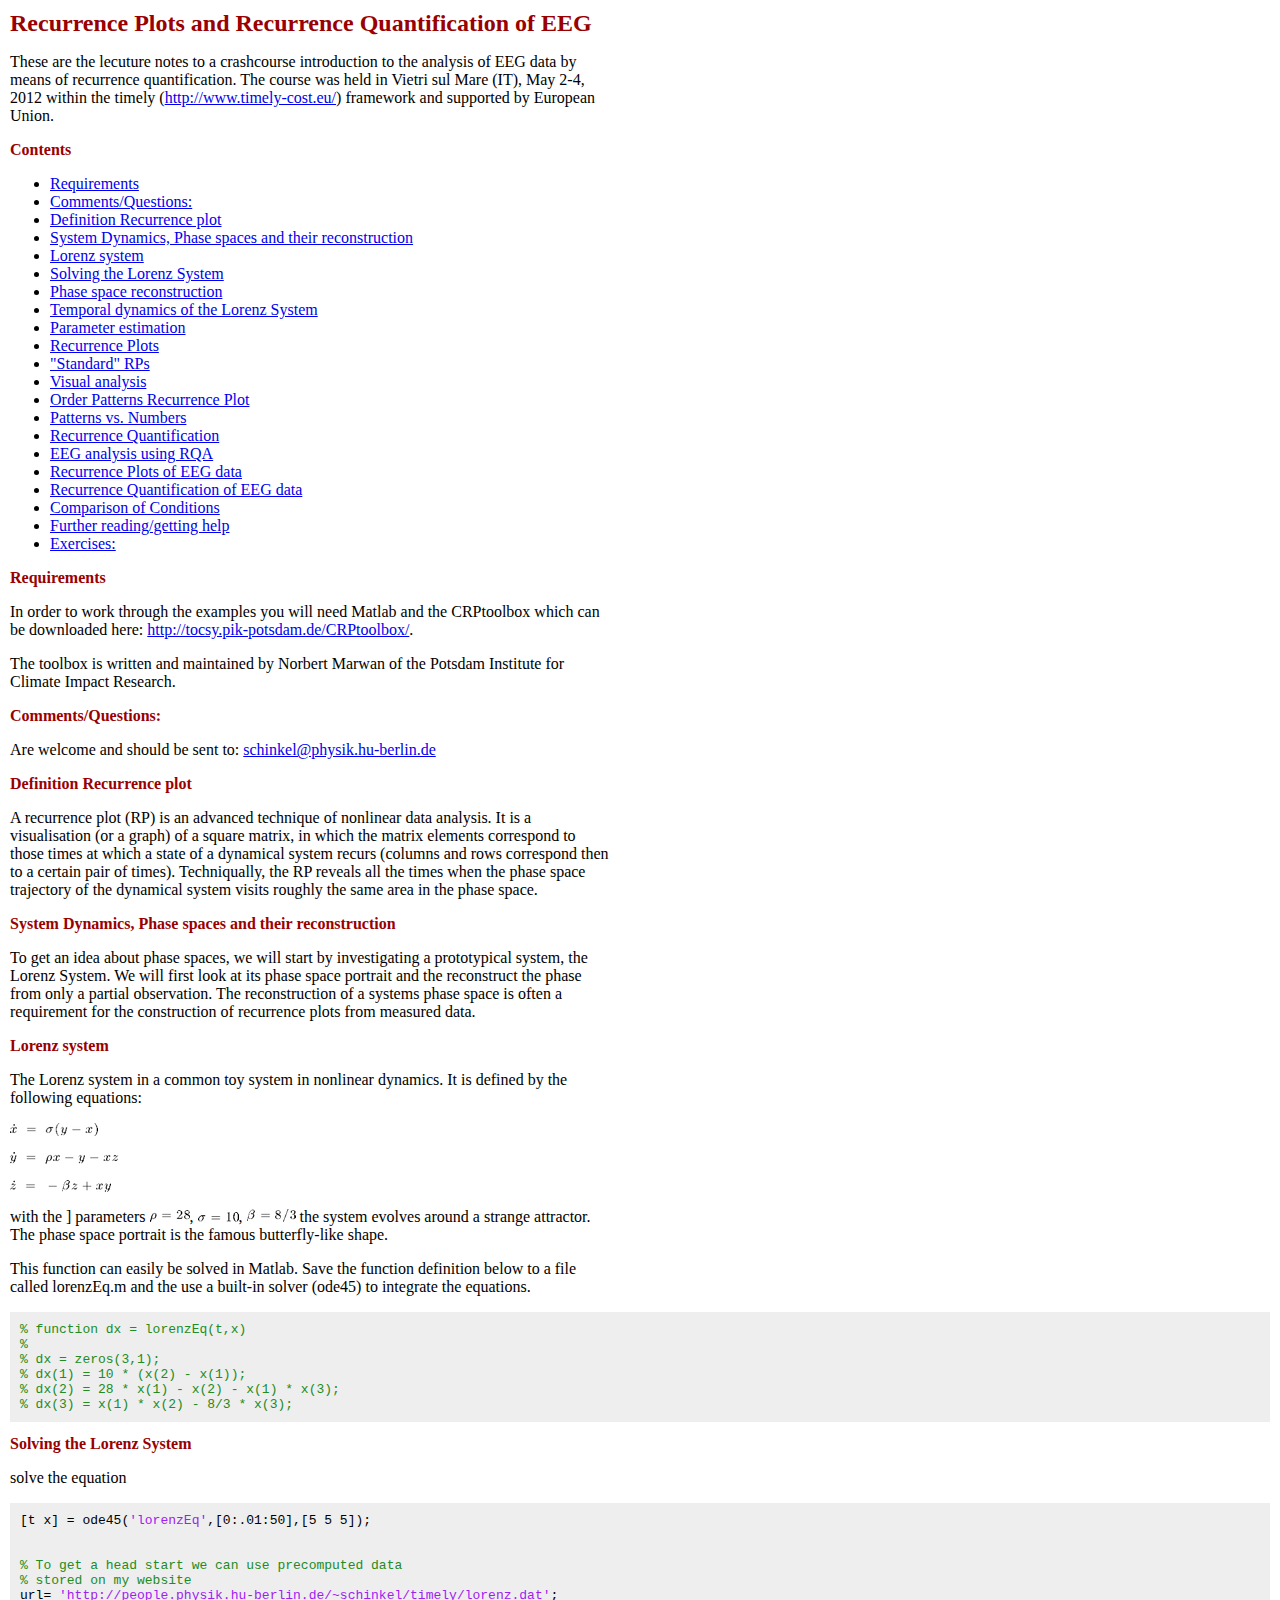
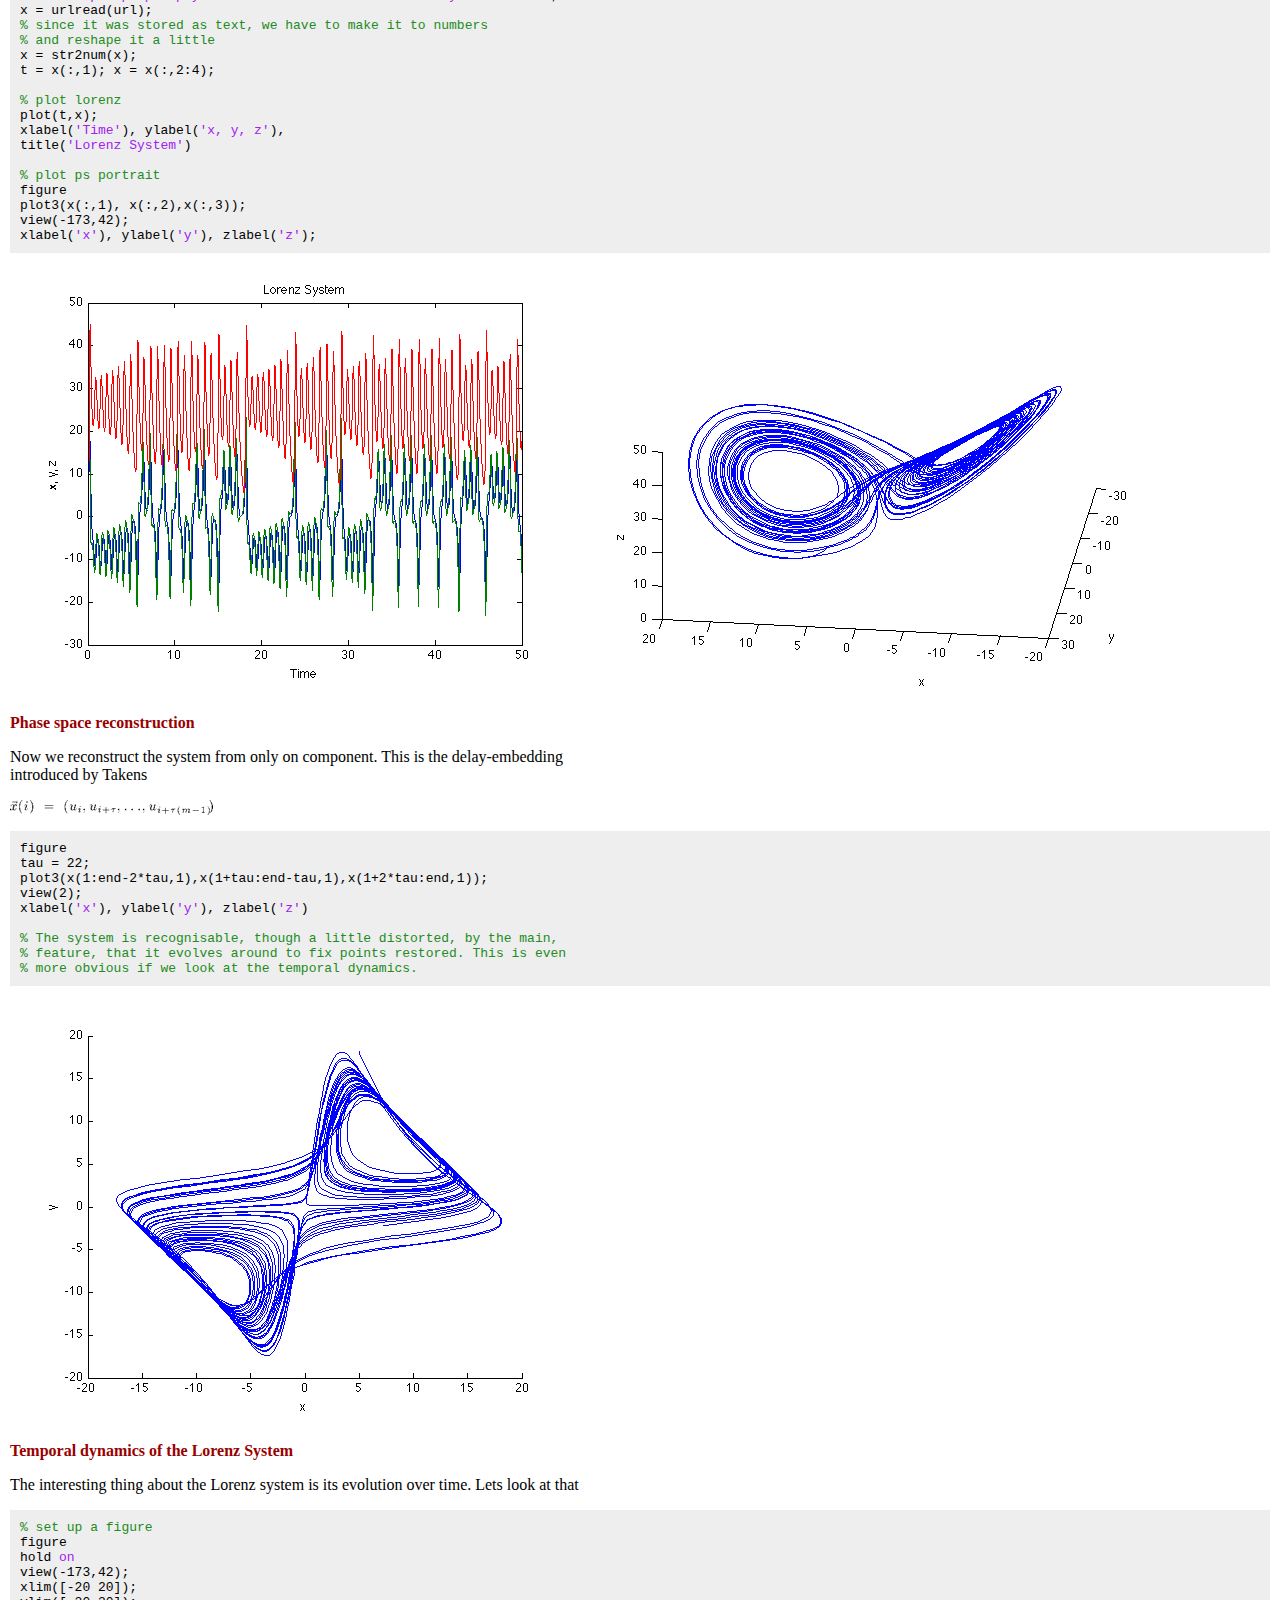
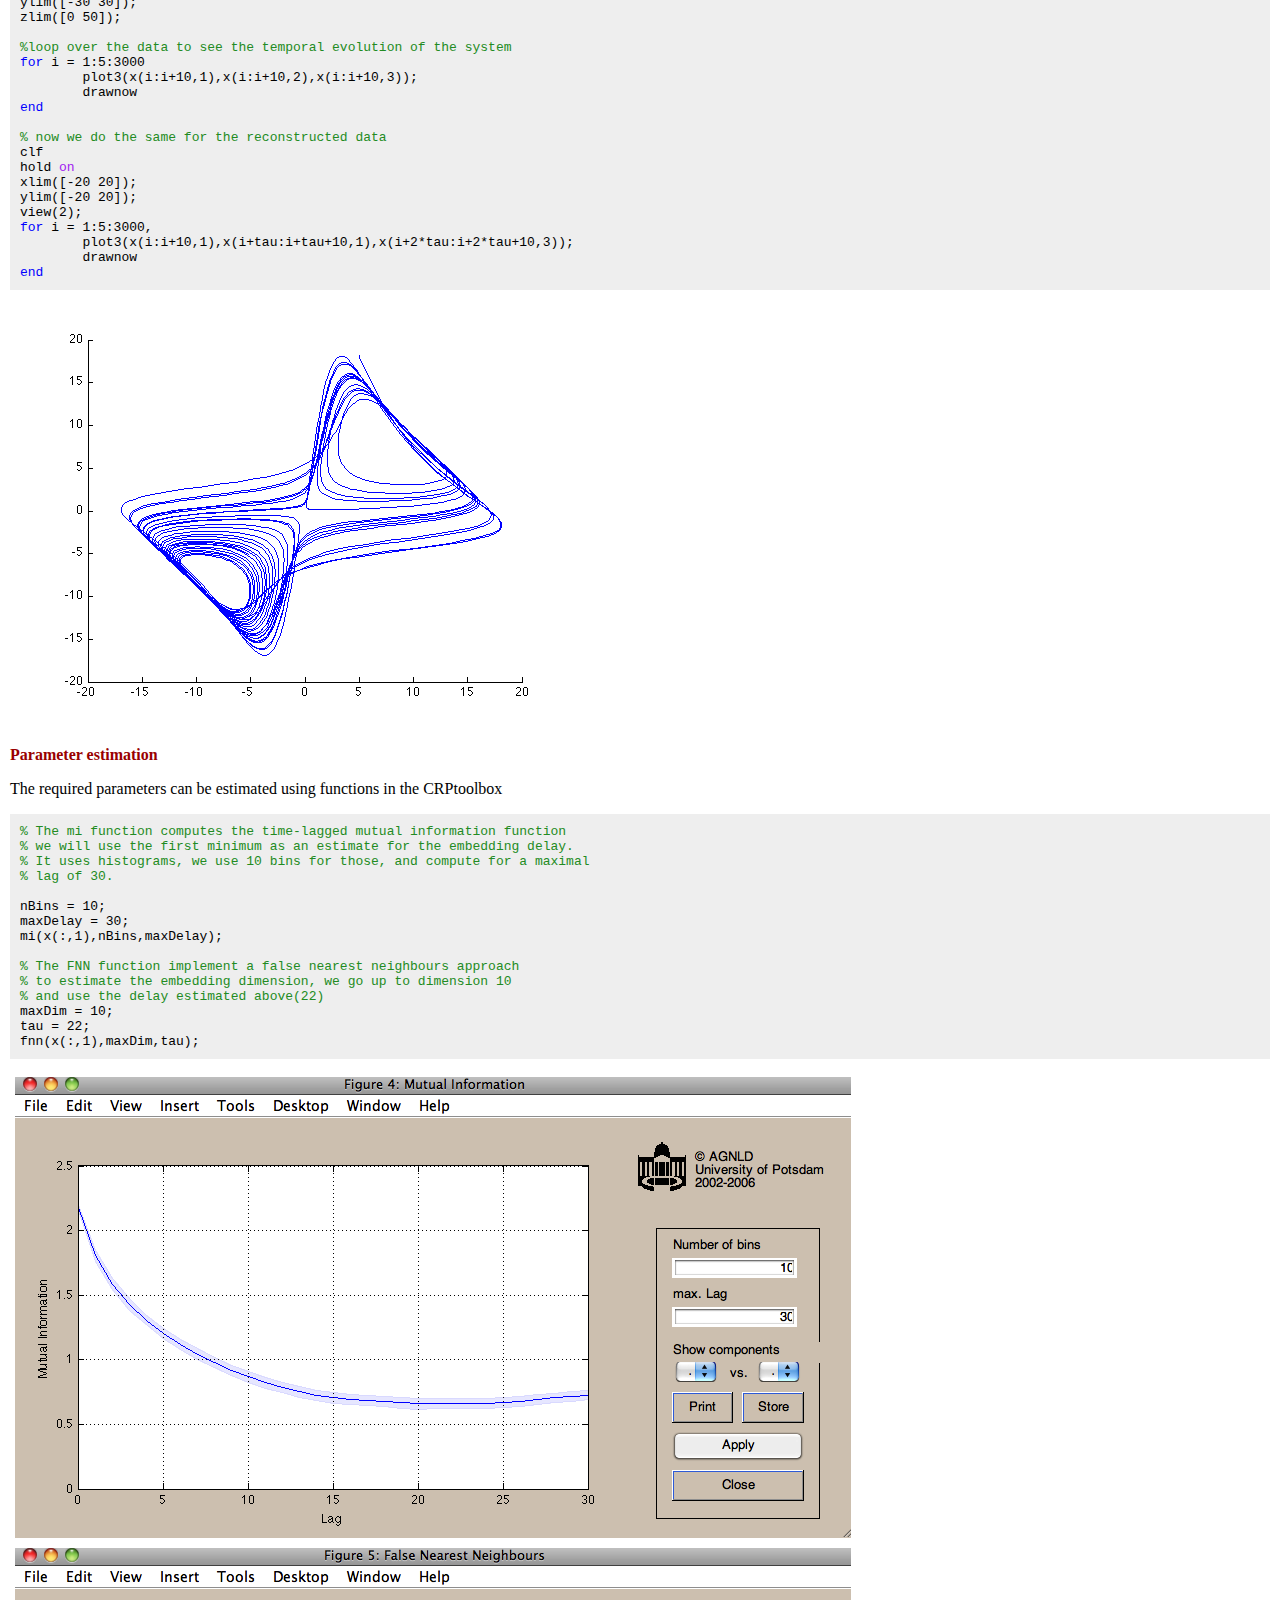
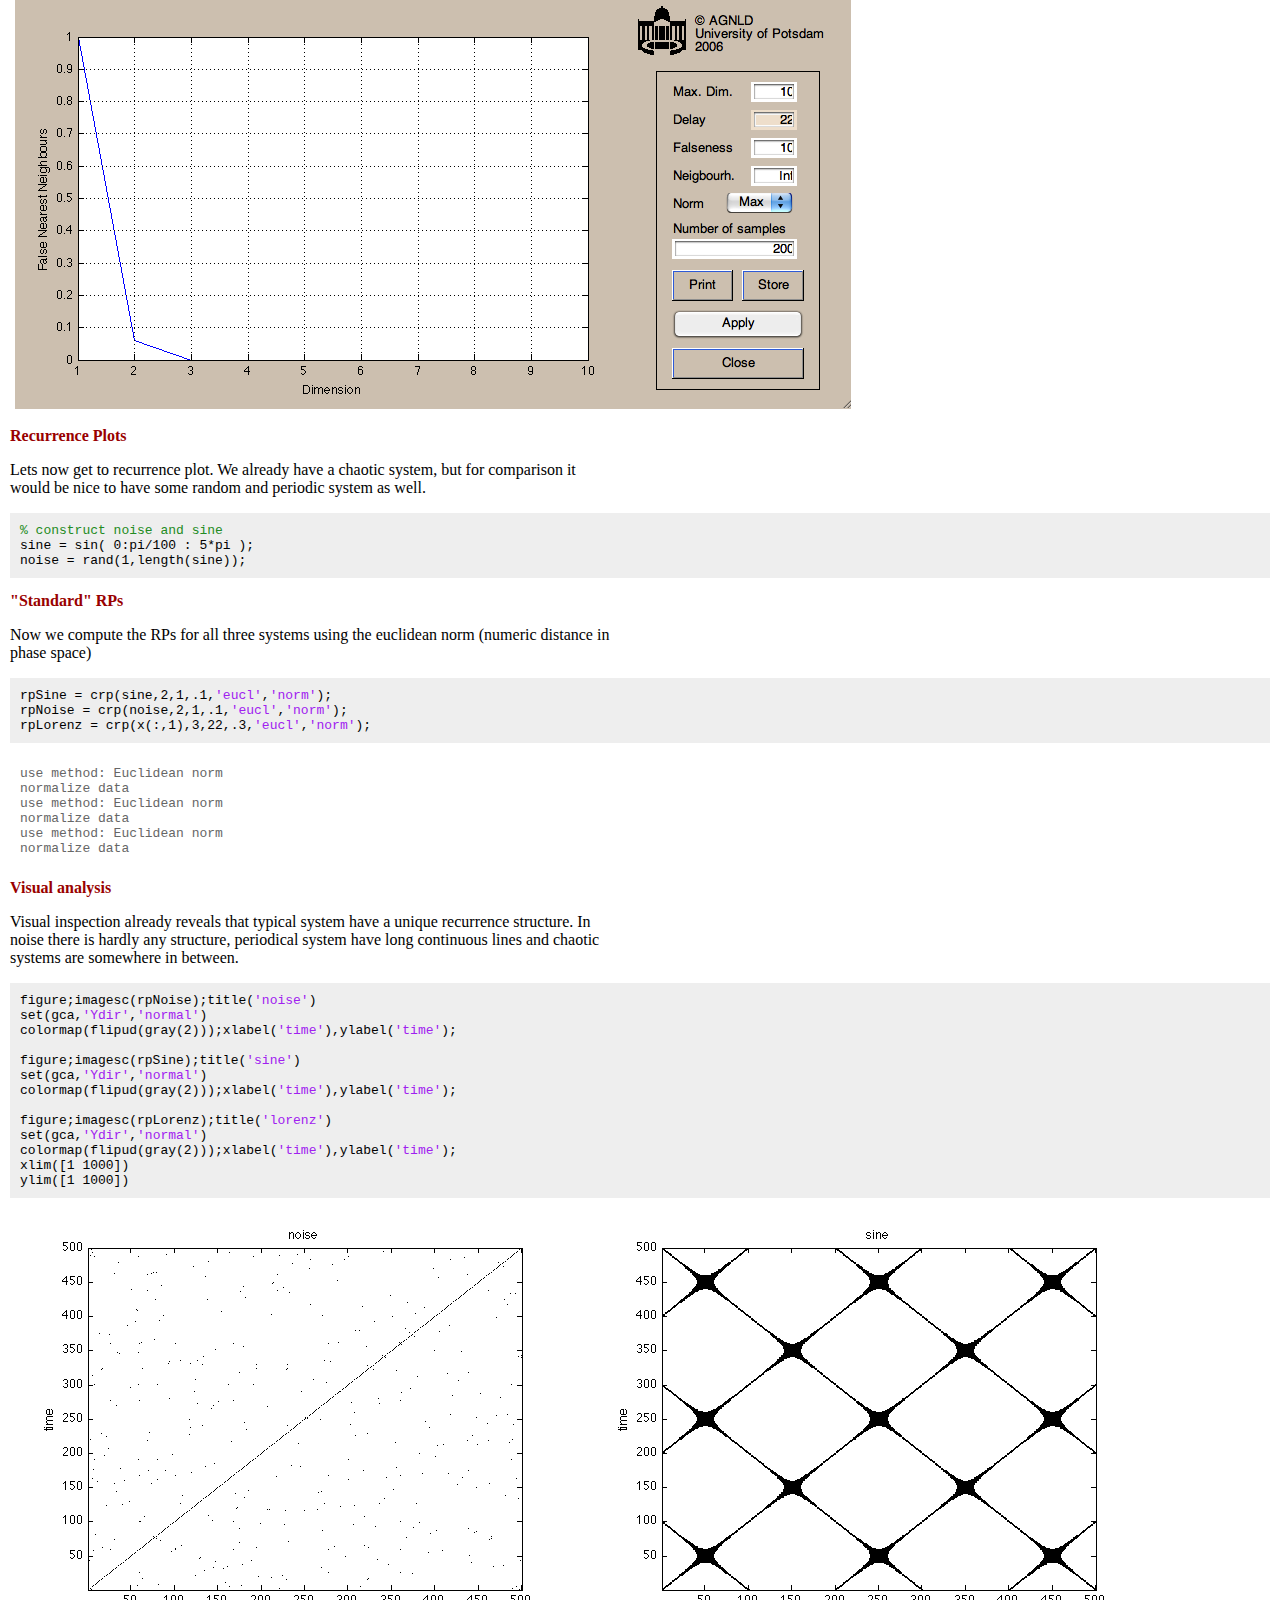
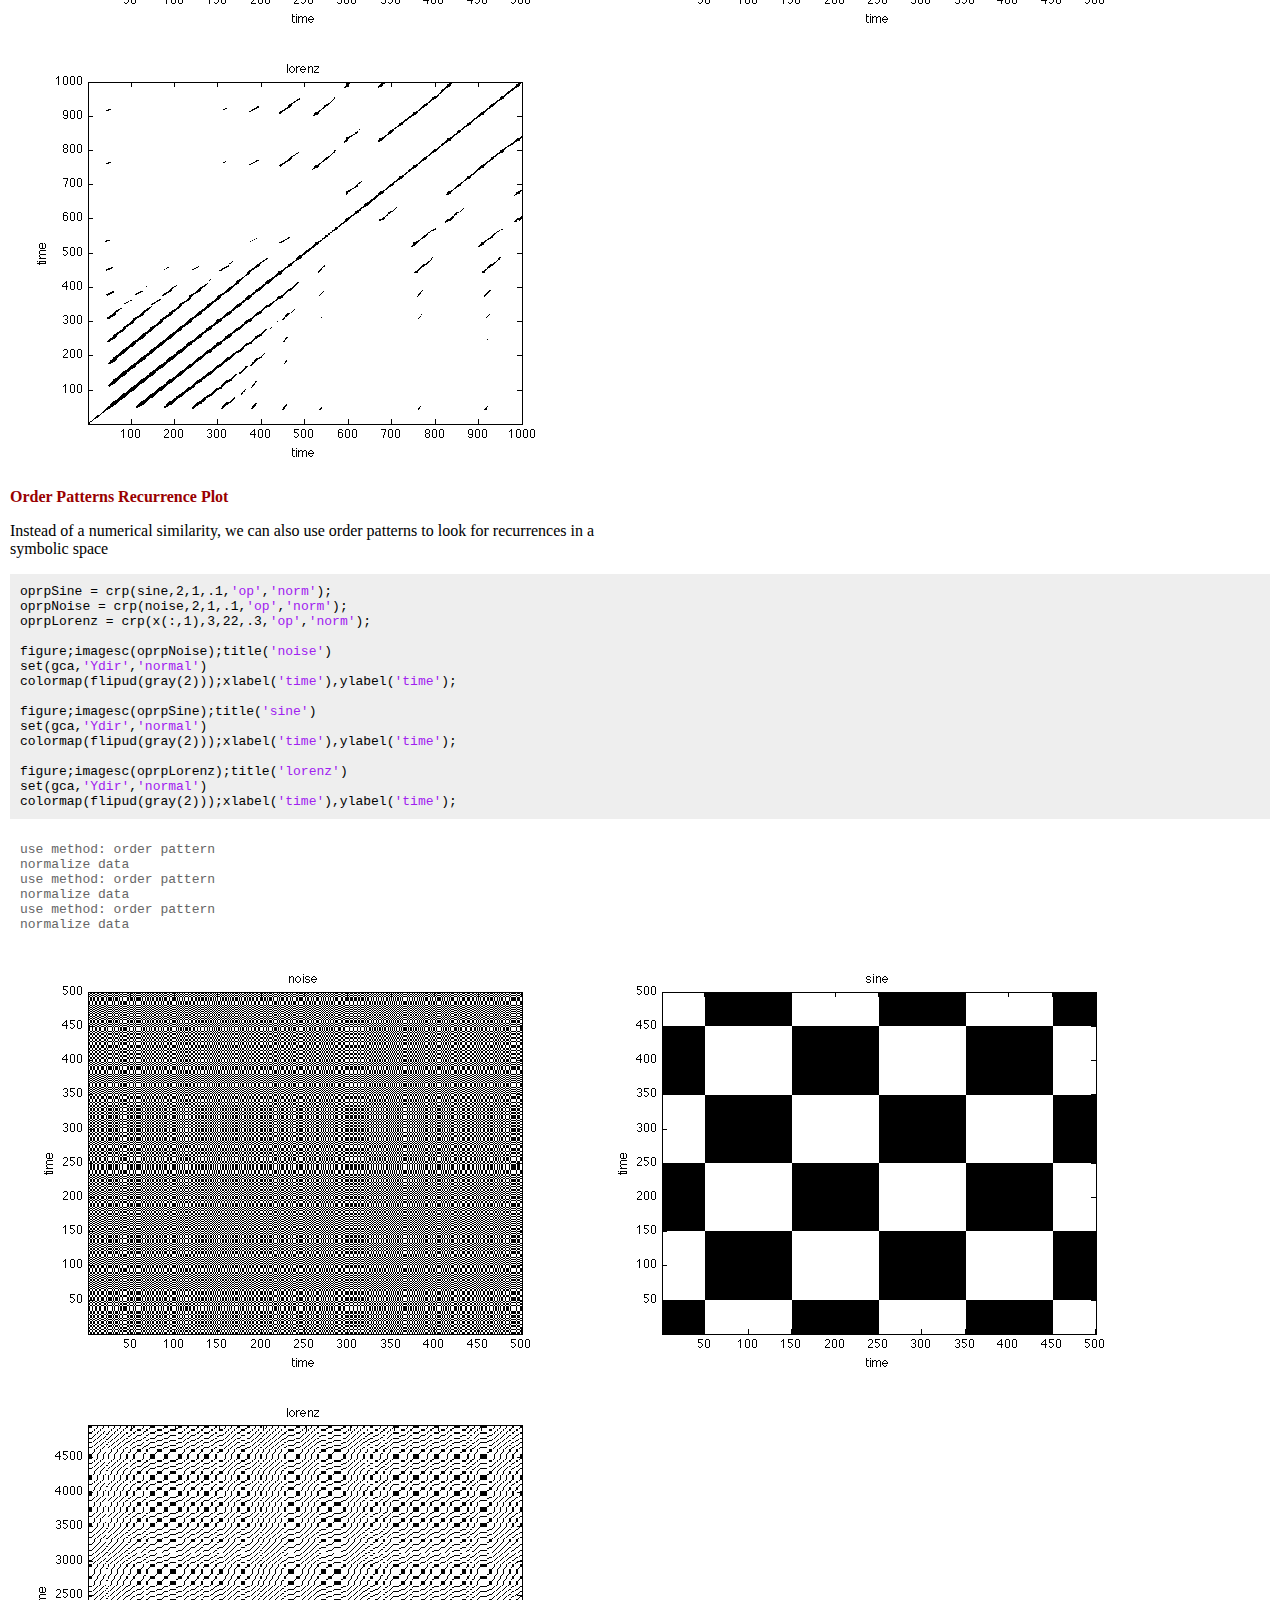
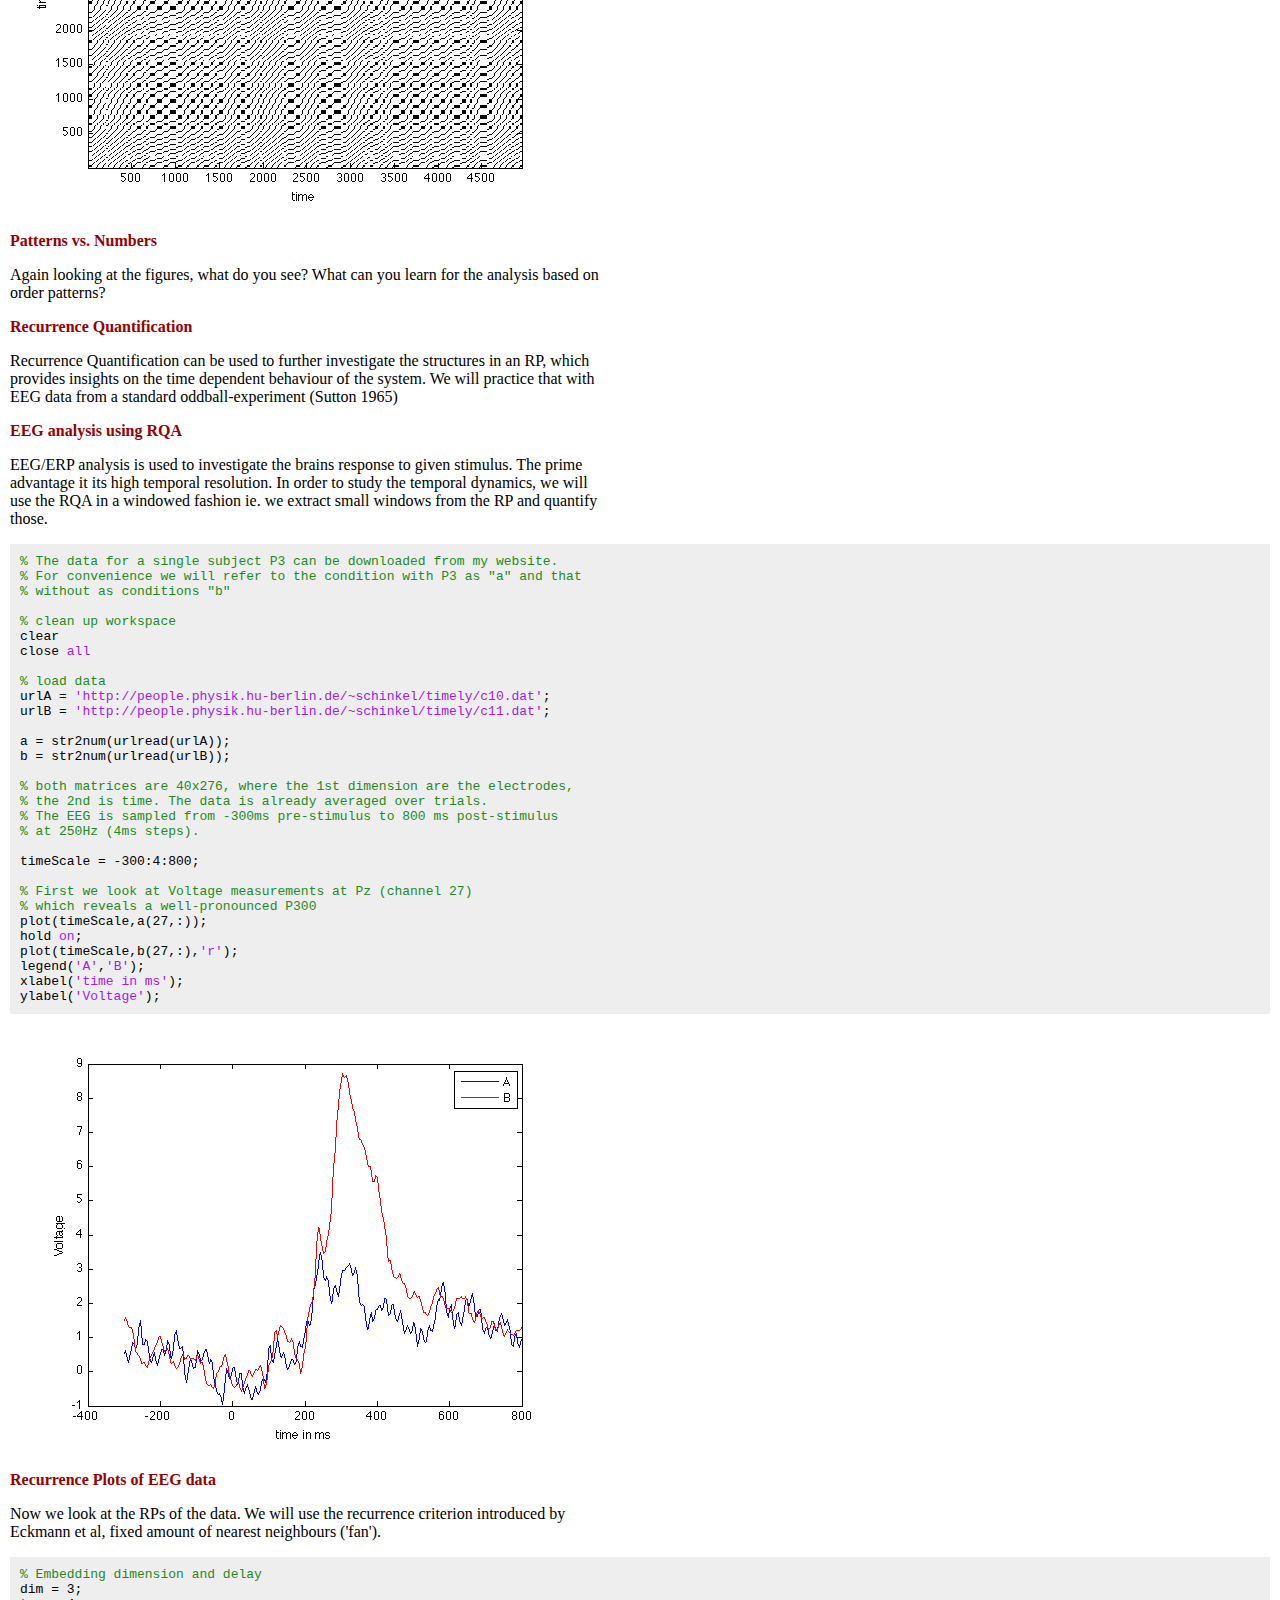
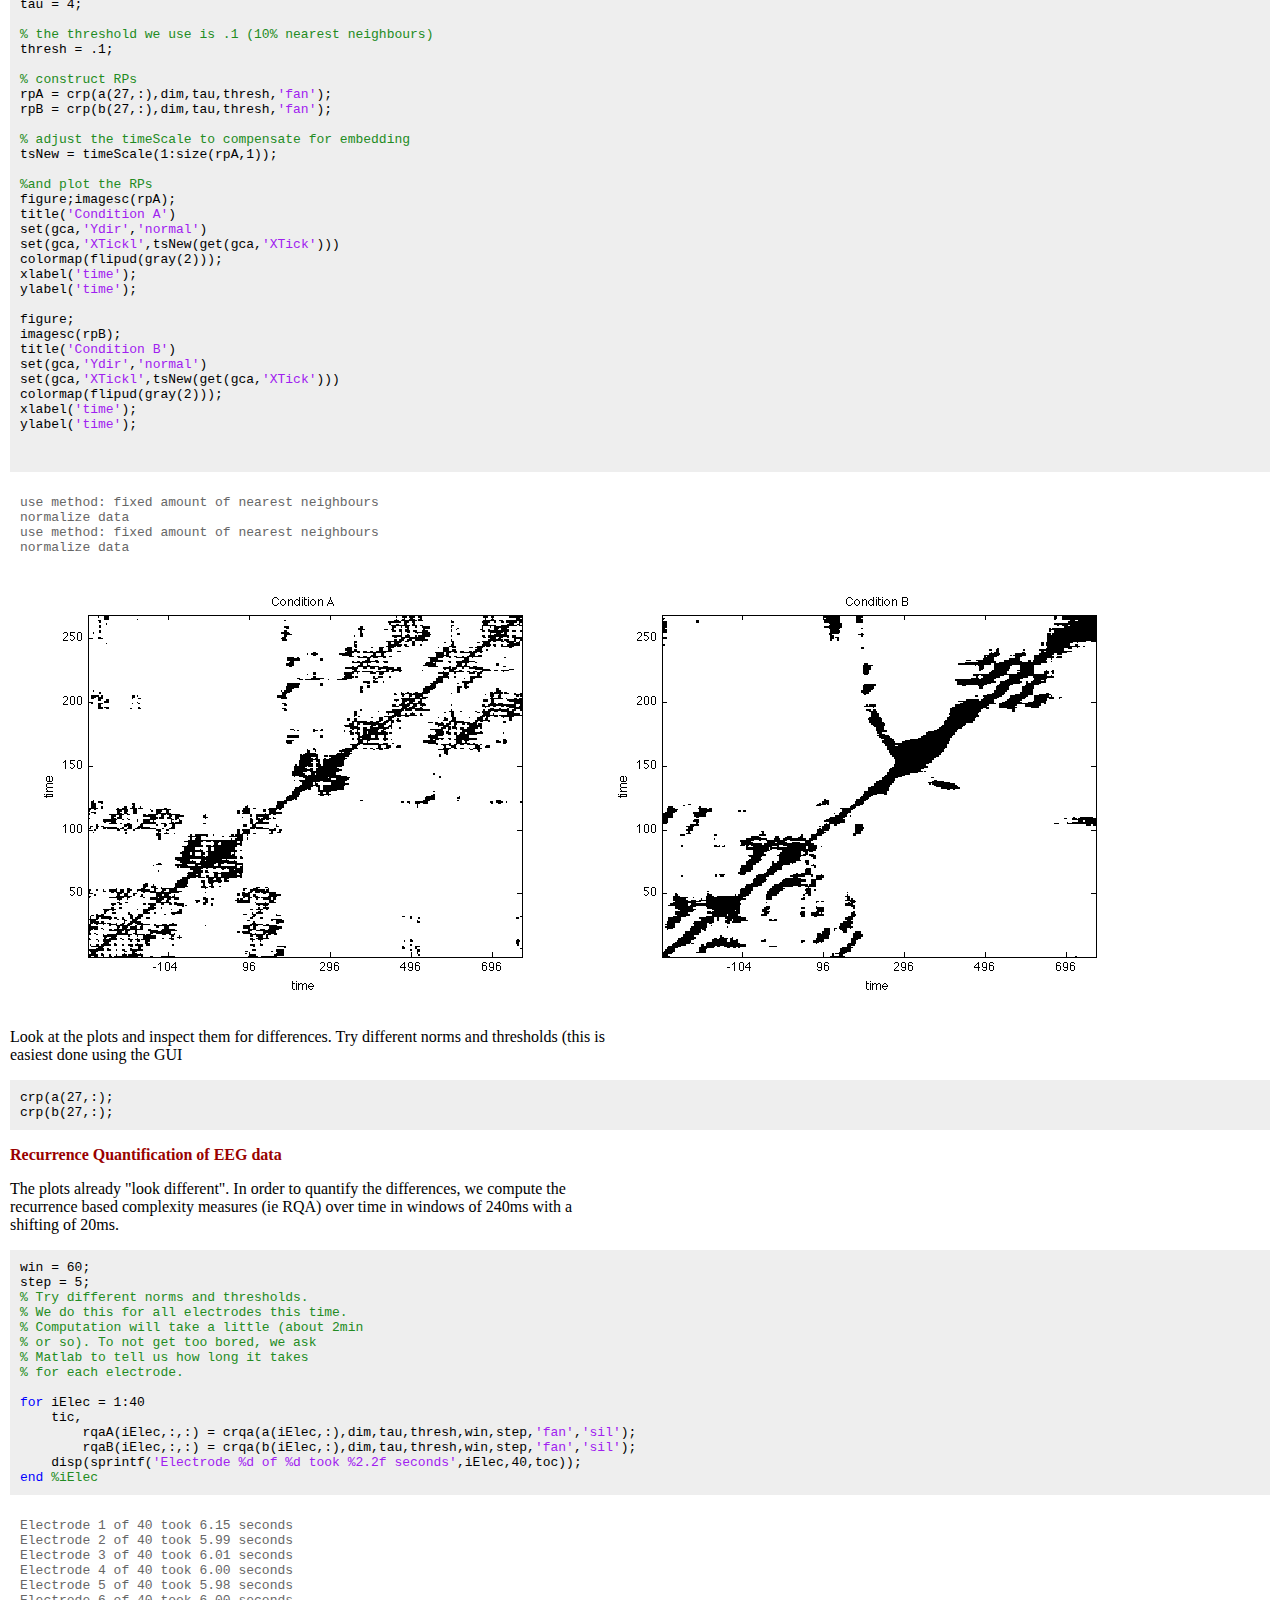
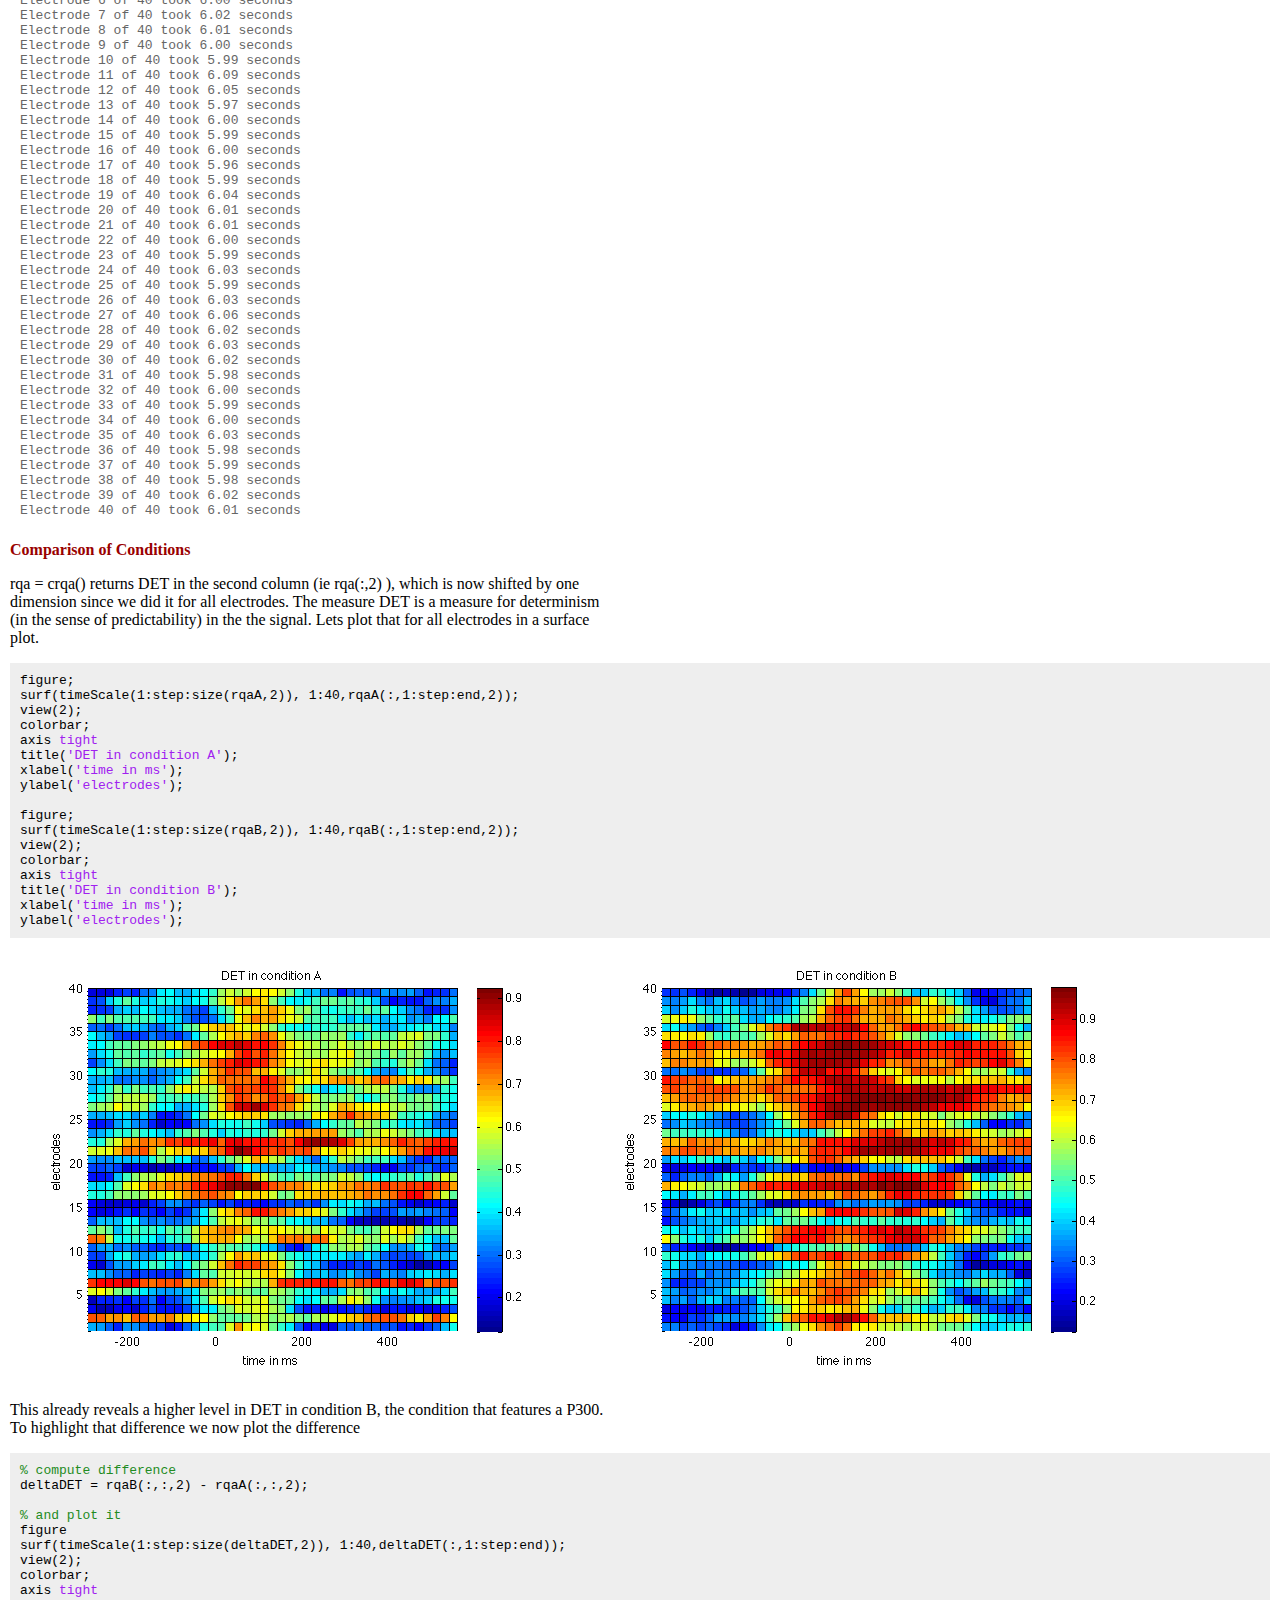
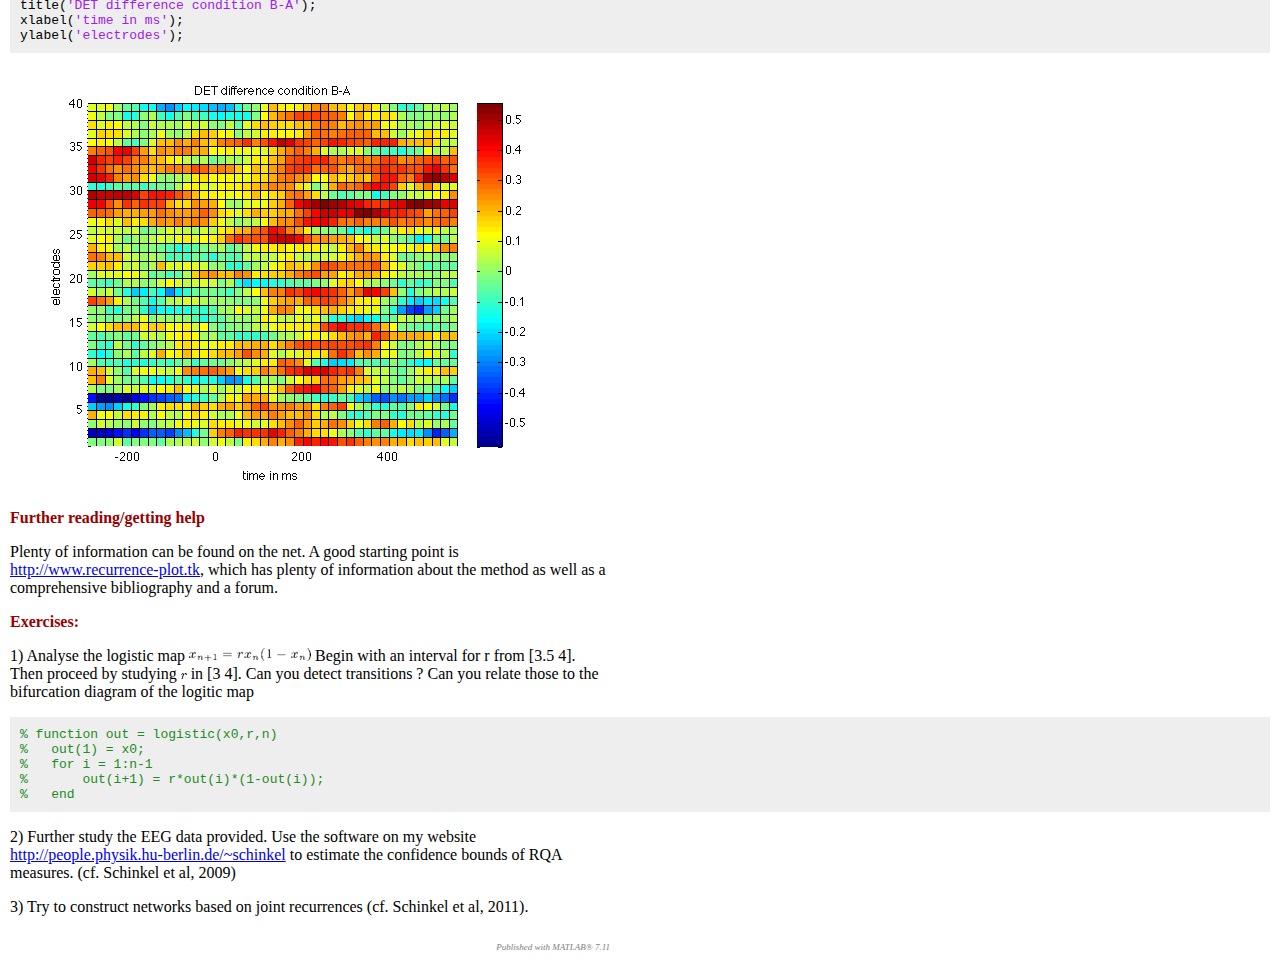
==== timely/html/index.html @ 0c027c53 "Initial commit" ====
<!DOCTYPE html
  PUBLIC "-//W3C//DTD HTML 4.01 Transitional//EN">
<html><head>
      <meta http-equiv="Content-Type" content="text/html; charset=utf-8">
   <!--
This HTML was auto-generated from MATLAB code.
To make changes, update the MATLAB code and republish this document.
      --><title>Recurrence Plots and Recurrence Quantification of EEG</title><meta name="generator" content="MATLAB 7.11"><link rel="schema.DC" href="http://purl.org/dc/elements/1.1/"><meta name="DC.date" content="2012-04-27"><meta name="DC.source" content="timely.m"><style type="text/css">

body {
  background-color: white;
  margin:10px;
}

h1 {
  color: #990000; 
  font-size: x-large;
}

h2 {
  color: #990000;
  font-size: medium;
}

/* Make the text shrink to fit narrow windows, but not stretch too far in 
wide windows. */ 
p,h1,h2,div.content div {
  max-width: 600px;
  /* Hack for IE6 */
  width: auto !important; width: 600px;
}

pre.codeinput {
  background: #EEEEEE;
  padding: 10px;
}
@media print {
  pre.codeinput {word-wrap:break-word; width:100%;}
} 

span.keyword {color: #0000FF}
span.comment {color: #228B22}
span.string {color: #A020F0}
span.untermstring {color: #B20000}
span.syscmd {color: #B28C00}

pre.codeoutput {
  color: #666666;
  padding: 10px;
}

pre.error {
  color: red;
}

p.footer {
  text-align: right;
  font-size: xx-small;
  font-weight: lighter;
  font-style: italic;
  color: gray;
}

  </style>
 <script type="text/javascript">

  var _gaq = _gaq || [];
  _gaq.push(['_setAccount', 'UA-31380322-1']);
  _gaq.push(['_trackPageview']);

  (function() {
    var ga = document.createElement('script'); ga.type = 'text/javascript'; ga.async = true;
    ga.src = ('https:' == document.location.protocol ? 'https://ssl' : 'http://www') + '.google-analytics.com/ga.js';
    var s = document.getElementsByTagName('script')[0]; s.parentNode.insertBefore(ga, s);
  })();

</script> 
  </head><body><div class="content"><h1>Recurrence Plots and Recurrence Quantification of EEG</h1><!--introduction--><p>These are the lecuture notes to a crashcourse introduction to the analysis of EEG data by means of recurrence quantification. The course was held in Vietri sul Mare (IT), May 2-4, 2012 within the timely (<a href="http://www.timely-cost.eu/">http://www.timely-cost.eu/</a>) framework and supported by European Union.</p><!--/introduction--><h2>Contents</h2><div><ul><li><a href="#1">Requirements</a></li><li><a href="#2">Comments/Questions:</a></li><li><a href="#3">Definition Recurrence plot</a></li><li><a href="#4">System Dynamics, Phase spaces and their reconstruction</a></li><li><a href="#5">Lorenz system</a></li><li><a href="#10">Solving the Lorenz System</a></li><li><a href="#11">Phase space reconstruction</a></li><li><a href="#13">Temporal dynamics of the Lorenz System</a></li><li><a href="#14">Parameter estimation</a></li><li><a href="#15">Recurrence Plots</a></li><li><a href="#16">"Standard" RPs</a></li><li><a href="#17">Visual analysis</a></li><li><a href="#18">Order Patterns Recurrence Plot</a></li><li><a href="#19">Patterns vs. Numbers</a></li><li><a href="#20">Recurrence Quantification</a></li><li><a href="#21">EEG analysis using RQA</a></li><li><a href="#22">Recurrence Plots of EEG data</a></li><li><a href="#23">Recurrence Quantification of EEG data</a></li><li><a href="#24">Comparison of Conditions</a></li><li><a href="#26">Further reading/getting help</a></li><li><a href="#27">Exercises:</a></li></ul></div><h2>Requirements<a name="1"></a></h2><p>In order to work through the examples you will need Matlab and the CRPtoolbox which can be downloaded here: <a href="http://tocsy.pik-potsdam.de/CRPtoolbox/">http://tocsy.pik-potsdam.de/CRPtoolbox/</a>.</p><p>The toolbox is written and maintained by Norbert Marwan of the Potsdam Institute for Climate Impact Research.</p><h2>Comments/Questions:<a name="2"></a></h2><p>Are welcome and should be sent to: <a href="mailto:schinkel@physik.hu-berlin.de">schinkel@physik.hu-berlin.de</a></p><h2>Definition Recurrence plot<a name="3"></a></h2><p>A recurrence plot (RP) is an advanced technique of nonlinear data analysis. It is a visualisation (or a graph) of a square matrix, in which the matrix elements correspond to those times at which a state of a dynamical system recurs (columns and rows correspond then to a certain pair of times). Techniqually, the RP reveals all the times when the phase space trajectory of the dynamical system visits roughly the same area in the phase space.</p><h2>System Dynamics, Phase spaces and their reconstruction<a name="4"></a></h2><p>To get an idea about phase spaces, we will start by investigating a prototypical system, the Lorenz System. We will first look at its phase space portrait and the reconstruct the phase from only a partial observation. The reconstruction of a systems phase space is often a requirement for the construction of recurrence plots from measured data.</p><h2>Lorenz system<a name="5"></a></h2><p>The Lorenz system in a common toy system in nonlinear dynamics. It is defined by the following equations:</p><p><img src="timely_eq97158.png" alt="$$\dot{x}~=~\sigma (y-x)$$"></p><p><img src="timely_eq64045.png" alt="$$\dot{y}~=~\rho x-y-xz $$"></p><p><img src="timely_eq62747.png" alt="$$\dot{z}~=~-\beta z + xy $$"></p><p>with the ] parameters <img src="timely_eq39932.png" alt="$\rho=28$">, <img src="timely_eq38398.png" alt="$$\sigma = 10$">, <img src="timely_eq98798.png" alt="$\beta = 8/3$"> the system evolves around a strange attractor. The phase space portrait is the famous butterfly-like shape.</p><p>This function can easily be solved in Matlab. Save the function definition below to a file called lorenzEq.m and the use a built-in solver (ode45) to integrate the equations.</p><pre class="codeinput"><span class="comment">% function dx = lorenzEq(t,x)</span>
<span class="comment">%</span>
<span class="comment">% dx = zeros(3,1);</span>
<span class="comment">% dx(1) = 10 * (x(2) - x(1));</span>
<span class="comment">% dx(2) = 28 * x(1) - x(2) - x(1) * x(3);</span>
<span class="comment">% dx(3) = x(1) * x(2) - 8/3 * x(3);</span>
</pre><h2>Solving the Lorenz System<a name="10"></a></h2><p>solve the equation</p><pre class="codeinput">[t x] = ode45(<span class="string">'lorenzEq'</span>,[0:.01:50],[5 5 5]);


<span class="comment">% To get a head start we can use precomputed data</span>
<span class="comment">% stored on my website</span>
url= <span class="string">'http://people.physik.hu-berlin.de/~schinkel/timely/lorenz.dat'</span>;
x = urlread(url);
<span class="comment">% since it was stored as text, we have to make it to numbers</span>
<span class="comment">% and reshape it a little</span>
x = str2num(x);
t = x(:,1); x = x(:,2:4);

<span class="comment">% plot lorenz</span>
plot(t,x);
xlabel(<span class="string">'Time'</span>), ylabel(<span class="string">'x, y, z'</span>),
title(<span class="string">'Lorenz System'</span>)

<span class="comment">% plot ps portrait</span>
figure
plot3(x(:,1), x(:,2),x(:,3));
view(-173,42);
xlabel(<span class="string">'x'</span>), ylabel(<span class="string">'y'</span>), zlabel(<span class="string">'z'</span>);
</pre><img vspace="5" hspace="5" src="timely_01.png" alt=""> <img vspace="5" hspace="5" src="timely_02.png" alt=""> <h2>Phase space reconstruction<a name="11"></a></h2><p>Now we reconstruct the system from only on component. This is the delay-embedding introduced by Takens</p><p><img src="timely_eq79202.png" alt="$$\vec{x}(i)~=~ (u_i,u_{i+\tau},\dots,u_{i+\tau(m-1)})$$"></p><pre class="codeinput">figure
tau = 22;
plot3(x(1:end-2*tau,1),x(1+tau:end-tau,1),x(1+2*tau:end,1));
view(2);
xlabel(<span class="string">'x'</span>), ylabel(<span class="string">'y'</span>), zlabel(<span class="string">'z'</span>)

<span class="comment">% The system is recognisable, though a little distorted, by the main,</span>
<span class="comment">% feature, that it evolves around to fix points restored. This is even</span>
<span class="comment">% more obvious if we look at the temporal dynamics.</span>
</pre><img vspace="5" hspace="5" src="timely_03.png" alt=""> <h2>Temporal dynamics of the Lorenz System<a name="13"></a></h2><p>The interesting thing about the Lorenz system is its evolution over time. Lets look at that</p><pre class="codeinput"><span class="comment">% set up a figure</span>
figure
hold <span class="string">on</span>
view(-173,42);
xlim([-20 20]);
ylim([-30 30]);
zlim([0 50]);

<span class="comment">%loop over the data to see the temporal evolution of the system</span>
<span class="keyword">for</span> i = 1:5:3000
	plot3(x(i:i+10,1),x(i:i+10,2),x(i:i+10,3));
	drawnow
<span class="keyword">end</span>

<span class="comment">% now we do the same for the reconstructed data</span>
clf
hold <span class="string">on</span>
xlim([-20 20]);
ylim([-20 20]);
view(2);
<span class="keyword">for</span> i = 1:5:3000,
	plot3(x(i:i+10,1),x(i+tau:i+tau+10,1),x(i+2*tau:i+2*tau+10,3));
	drawnow
<span class="keyword">end</span>
</pre><img vspace="5" hspace="5" src="timely_04.png" alt=""> <h2>Parameter estimation<a name="14"></a></h2><p>The required parameters can be estimated using functions in the CRPtoolbox</p><pre class="codeinput"><span class="comment">% The mi function computes the time-lagged mutual information function</span>
<span class="comment">% we will use the first minimum as an estimate for the embedding delay.</span>
<span class="comment">% It uses histograms, we use 10 bins for those, and compute for a maximal</span>
<span class="comment">% lag of 30.</span>

nBins = 10;
maxDelay = 30;
mi(x(:,1),nBins,maxDelay);

<span class="comment">% The FNN function implement a false nearest neighbours approach</span>
<span class="comment">% to estimate the embedding dimension, we go up to dimension 10</span>
<span class="comment">% and use the delay estimated above(22)</span>
maxDim = 10;
tau = 22;
fnn(x(:,1),maxDim,tau);
</pre><img vspace="5" hspace="5" src="timely_05.png" alt=""> <img vspace="5" hspace="5" src="timely_06.png" alt=""> <h2>Recurrence Plots<a name="15"></a></h2><p>Lets now get to recurrence plot. We already have a chaotic system, but for comparison it would be nice to have some random and periodic system as well.</p><pre class="codeinput"><span class="comment">% construct noise and sine</span>
sine = sin( 0:pi/100 : 5*pi );
noise = rand(1,length(sine));
</pre><h2>"Standard" RPs<a name="16"></a></h2><p>Now we compute the RPs for all three systems using the euclidean norm (numeric distance in phase space)</p><pre class="codeinput">rpSine = crp(sine,2,1,.1,<span class="string">'eucl'</span>,<span class="string">'norm'</span>);
rpNoise = crp(noise,2,1,.1,<span class="string">'eucl'</span>,<span class="string">'norm'</span>);
rpLorenz = crp(x(:,1),3,22,.3,<span class="string">'eucl'</span>,<span class="string">'norm'</span>);
</pre><pre class="codeoutput">use method: Euclidean norm
normalize data
use method: Euclidean norm
normalize data
use method: Euclidean norm
normalize data
</pre><h2>Visual analysis<a name="17"></a></h2><p>Visual inspection already reveals that typical system have a unique recurrence structure. In noise there is hardly any structure, periodical system have long continuous lines and chaotic systems are somewhere in between.</p><pre class="codeinput">figure;imagesc(rpNoise);title(<span class="string">'noise'</span>)
set(gca,<span class="string">'Ydir'</span>,<span class="string">'normal'</span>)
colormap(flipud(gray(2)));xlabel(<span class="string">'time'</span>),ylabel(<span class="string">'time'</span>);

figure;imagesc(rpSine);title(<span class="string">'sine'</span>)
set(gca,<span class="string">'Ydir'</span>,<span class="string">'normal'</span>)
colormap(flipud(gray(2)));xlabel(<span class="string">'time'</span>),ylabel(<span class="string">'time'</span>);

figure;imagesc(rpLorenz);title(<span class="string">'lorenz'</span>)
set(gca,<span class="string">'Ydir'</span>,<span class="string">'normal'</span>)
colormap(flipud(gray(2)));xlabel(<span class="string">'time'</span>),ylabel(<span class="string">'time'</span>);
xlim([1 1000])
ylim([1 1000])
</pre><img vspace="5" hspace="5" src="timely_07.png" alt=""> <img vspace="5" hspace="5" src="timely_08.png" alt=""> <img vspace="5" hspace="5" src="timely_09.png" alt=""> <h2>Order Patterns Recurrence Plot<a name="18"></a></h2><p>Instead of a numerical similarity, we can also use order patterns to look for recurrences in a symbolic space</p><pre class="codeinput">oprpSine = crp(sine,2,1,.1,<span class="string">'op'</span>,<span class="string">'norm'</span>);
oprpNoise = crp(noise,2,1,.1,<span class="string">'op'</span>,<span class="string">'norm'</span>);
oprpLorenz = crp(x(:,1),3,22,.3,<span class="string">'op'</span>,<span class="string">'norm'</span>);

figure;imagesc(oprpNoise);title(<span class="string">'noise'</span>)
set(gca,<span class="string">'Ydir'</span>,<span class="string">'normal'</span>)
colormap(flipud(gray(2)));xlabel(<span class="string">'time'</span>),ylabel(<span class="string">'time'</span>);

figure;imagesc(oprpSine);title(<span class="string">'sine'</span>)
set(gca,<span class="string">'Ydir'</span>,<span class="string">'normal'</span>)
colormap(flipud(gray(2)));xlabel(<span class="string">'time'</span>),ylabel(<span class="string">'time'</span>);

figure;imagesc(oprpLorenz);title(<span class="string">'lorenz'</span>)
set(gca,<span class="string">'Ydir'</span>,<span class="string">'normal'</span>)
colormap(flipud(gray(2)));xlabel(<span class="string">'time'</span>),ylabel(<span class="string">'time'</span>);
</pre><pre class="codeoutput">use method: order pattern
normalize data
use method: order pattern
normalize data
use method: order pattern
normalize data
</pre><img vspace="5" hspace="5" src="timely_10.png" alt=""> <img vspace="5" hspace="5" src="timely_11.png" alt=""> <img vspace="5" hspace="5" src="timely_12.png" alt=""> <h2>Patterns vs. Numbers<a name="19"></a></h2><p>Again looking at the figures, what do you see? What can you learn for the analysis based on order patterns?</p><h2>Recurrence Quantification<a name="20"></a></h2><p>Recurrence Quantification can be used to further investigate the structures in an RP, which provides insights on the time dependent behaviour of the system. We will practice that with EEG data from a standard oddball-experiment (Sutton 1965)</p><h2>EEG analysis using RQA<a name="21"></a></h2><p>EEG/ERP analysis is used to investigate the brains response to given stimulus. The prime advantage it its high temporal resolution. In order to study the temporal dynamics, we will use the RQA in a windowed fashion ie. we extract small windows from the RP and quantify those.</p><pre class="codeinput"><span class="comment">% The data for a single subject P3 can be downloaded from my website.</span>
<span class="comment">% For convenience we will refer to the condition with P3 as "a" and that</span>
<span class="comment">% without as conditions "b"</span>

<span class="comment">% clean up workspace</span>
clear
close <span class="string">all</span>

<span class="comment">% load data</span>
urlA = <span class="string">'http://people.physik.hu-berlin.de/~schinkel/timely/c10.dat'</span>;
urlB = <span class="string">'http://people.physik.hu-berlin.de/~schinkel/timely/c11.dat'</span>;

a = str2num(urlread(urlA));
b = str2num(urlread(urlB));

<span class="comment">% both matrices are 40x276, where the 1st dimension are the electrodes,</span>
<span class="comment">% the 2nd is time. The data is already averaged over trials.</span>
<span class="comment">% The EEG is sampled from -300ms pre-stimulus to 800 ms post-stimulus</span>
<span class="comment">% at 250Hz (4ms steps).</span>

timeScale = -300:4:800;

<span class="comment">% First we look at Voltage measurements at Pz (channel 27)</span>
<span class="comment">% which reveals a well-pronounced P300</span>
plot(timeScale,a(27,:));
hold <span class="string">on</span>;
plot(timeScale,b(27,:),<span class="string">'r'</span>);
legend(<span class="string">'A'</span>,<span class="string">'B'</span>);
xlabel(<span class="string">'time in ms'</span>);
ylabel(<span class="string">'Voltage'</span>);
</pre><img vspace="5" hspace="5" src="timely_13.png" alt=""> <h2>Recurrence Plots of EEG data<a name="22"></a></h2><p>Now we look at the RPs of the data. We will use the recurrence criterion introduced by Eckmann et al, fixed amount of nearest neighbours ('fan'). </p>
<pre class="codeinput">
<span class="comment">% Embedding dimension and delay </span>
dim = 3;
tau = 4;

<span class="comment">% the threshold we use is .1 (10% nearest neighbours)</span>
thresh = .1;

<span class="comment">% construct RPs</span>
rpA = crp(a(27,:),dim,tau,thresh,<span class="string">'fan'</span>);
rpB = crp(b(27,:),dim,tau,thresh,<span class="string">'fan'</span>);

<span class="comment">% adjust the timeScale to compensate for embedding</span>
tsNew = timeScale(1:size(rpA,1));

<span class="comment">%and plot the RPs</span>
figure;imagesc(rpA);
title(<span class="string">'Condition A'</span>)
set(gca,<span class="string">'Ydir'</span>,<span class="string">'normal'</span>)
set(gca,<span class="string">'XTickl'</span>,tsNew(get(gca,<span class="string">'XTick'</span>)))
colormap(flipud(gray(2)));
xlabel(<span class="string">'time'</span>);
ylabel(<span class="string">'time'</span>);

figure;
imagesc(rpB);
title(<span class="string">'Condition B'</span>)
set(gca,<span class="string">'Ydir'</span>,<span class="string">'normal'</span>)
set(gca,<span class="string">'XTickl'</span>,tsNew(get(gca,<span class="string">'XTick'</span>)))
colormap(flipud(gray(2)));
xlabel(<span class="string">'time'</span>);
ylabel(<span class="string">'time'</span>);


</pre><pre class="codeoutput">use method: fixed amount of nearest neighbours
normalize data
use method: fixed amount of nearest neighbours
normalize data
</pre><img vspace="5" hspace="5" src="timely_14.png" alt="">
<img vspace="5" hspace="5" src="timely_15.png" alt=""> 
<p> Look at the plots and inspect them for differences.
Try different norms and thresholds (this is easiest done using the GUI 
<pre class="codeinput">crp(a(27,:);
crp(b(27,:);
</pre>

</p>

 <h2>Recurrence Quantification of EEG data<a name="23"></a></h2><p>The plots already "look different". In order to quantify the differences, we compute the recurrence based complexity measures (ie RQA) over time in windows of 240ms with a shifting of 20ms.</p><pre class="codeinput">win = 60;
step = 5;
<span class="comment">% Try different norms and thresholds.</span>
<span class="comment">% We do this for all electrodes this time.</span>
<span class="comment">% Computation will take a little (about 2min</span>
<span class="comment">% or so). To not get too bored, we ask</span>
<span class="comment">% Matlab to tell us how long it takes</span>
<span class="comment">% for each electrode.</span>

<span class="keyword">for</span> iElec = 1:40
    tic,
	rqaA(iElec,:,:) = crqa(a(iElec,:),dim,tau,thresh,win,step,<span class="string">'fan'</span>,<span class="string">'sil'</span>);
	rqaB(iElec,:,:) = crqa(b(iElec,:),dim,tau,thresh,win,step,<span class="string">'fan'</span>,<span class="string">'sil'</span>);
    disp(sprintf(<span class="string">'Electrode %d of %d took %2.2f seconds'</span>,iElec,40,toc));
<span class="keyword">end</span> <span class="comment">%iElec</span>
</pre><pre class="codeoutput">Electrode 1 of 40 took 6.15 seconds
Electrode 2 of 40 took 5.99 seconds
Electrode 3 of 40 took 6.01 seconds
Electrode 4 of 40 took 6.00 seconds
Electrode 5 of 40 took 5.98 seconds
Electrode 6 of 40 took 6.00 seconds
Electrode 7 of 40 took 6.02 seconds
Electrode 8 of 40 took 6.01 seconds
Electrode 9 of 40 took 6.00 seconds
Electrode 10 of 40 took 5.99 seconds
Electrode 11 of 40 took 6.09 seconds
Electrode 12 of 40 took 6.05 seconds
Electrode 13 of 40 took 5.97 seconds
Electrode 14 of 40 took 6.00 seconds
Electrode 15 of 40 took 5.99 seconds
Electrode 16 of 40 took 6.00 seconds
Electrode 17 of 40 took 5.96 seconds
Electrode 18 of 40 took 5.99 seconds
Electrode 19 of 40 took 6.04 seconds
Electrode 20 of 40 took 6.01 seconds
Electrode 21 of 40 took 6.01 seconds
Electrode 22 of 40 took 6.00 seconds
Electrode 23 of 40 took 5.99 seconds
Electrode 24 of 40 took 6.03 seconds
Electrode 25 of 40 took 5.99 seconds
Electrode 26 of 40 took 6.03 seconds
Electrode 27 of 40 took 6.06 seconds
Electrode 28 of 40 took 6.02 seconds
Electrode 29 of 40 took 6.03 seconds
Electrode 30 of 40 took 6.02 seconds
Electrode 31 of 40 took 5.98 seconds
Electrode 32 of 40 took 6.00 seconds
Electrode 33 of 40 took 5.99 seconds
Electrode 34 of 40 took 6.00 seconds
Electrode 35 of 40 took 6.03 seconds
Electrode 36 of 40 took 5.98 seconds
Electrode 37 of 40 took 5.99 seconds
Electrode 38 of 40 took 5.98 seconds
Electrode 39 of 40 took 6.02 seconds
Electrode 40 of 40 took 6.01 seconds
</pre><h2>Comparison of Conditions<a name="24"></a></h2><p>rqa = crqa() returns DET in the second column (ie rqa(:,2) ), which is now shifted  by one dimension since we did it for all electrodes. The measure DET is  a measure for determinism (in the sense of predictability) in the the signal. Lets plot that for all electrodes in a surface plot.</p><pre class="codeinput">figure;
surf(timeScale(1:step:size(rqaA,2)), 1:40,rqaA(:,1:step:end,2));
view(2);
colorbar;
axis <span class="string">tight</span>
title(<span class="string">'DET in condition A'</span>);
xlabel(<span class="string">'time in ms'</span>);
ylabel(<span class="string">'electrodes'</span>);

figure;
surf(timeScale(1:step:size(rqaB,2)), 1:40,rqaB(:,1:step:end,2));
view(2);
colorbar;
axis <span class="string">tight</span>
title(<span class="string">'DET in condition B'</span>);
xlabel(<span class="string">'time in ms'</span>);
ylabel(<span class="string">'electrodes'</span>);
</pre><img vspace="5" hspace="5" src="timely_16.png" alt=""> <img vspace="5" hspace="5" src="timely_17.png" alt=""> <p>This already reveals a higher level in DET in condition B, the condition that features a P300. To highlight that difference we now plot the difference</p><pre class="codeinput"><span class="comment">% compute difference</span>
deltaDET = rqaB(:,:,2) - rqaA(:,:,2);

<span class="comment">% and plot it</span>
figure
surf(timeScale(1:step:size(deltaDET,2)), 1:40,deltaDET(:,1:step:end));
view(2);
colorbar;
axis <span class="string">tight</span>
title(<span class="string">'DET difference condition B-A'</span>);
xlabel(<span class="string">'time in ms'</span>);
ylabel(<span class="string">'electrodes'</span>);
</pre><img vspace="5" hspace="5" src="timely_18.png" alt=""> <h2>Further reading/getting help<a name="26"></a></h2><p>Plenty of information can be found on the net. A good starting point is <a href="http://www.recurrence-plot.tk">http://www.recurrence-plot.tk</a>, which has plenty of information about the method as well as a comprehensive bibliography and a forum.</p><h2>Exercises:<a name="27"></a></h2><p>1) Analyse the logistic map <img src="timely_eq67689.png" alt="$\qquad x_{n+1} = r x_n (1-x_n)$"> Begin with an interval for r from  [3.5 4]. Then proceed by studying <img src="timely_eq25861.png" alt="$r$"> in [3 4]. Can you detect transitions ?  Can you relate those to the bifurcation diagram of the logitic map</p><pre class="codeinput"><span class="comment">% function out = logistic(x0,r,n)</span>
<span class="comment">%   out(1) = x0;</span>
<span class="comment">%   for i = 1:n-1</span>
<span class="comment">%       out(i+1) = r*out(i)*(1-out(i));</span>
<span class="comment">%   end</span>
</pre>
<p>2) Further study the EEG data provided. Use the software on my website 
<a href="http://people.physik.hu-berlin.de/~schinkel">http://people.physik.hu-berlin.de/~schinkel</a> 
to estimate the confidence bounds of RQA measures. (cf. Schinkel et al, 2009)</p>
<p>3) Try to construct networks based on joint recurrences (cf. Schinkel et al, 2011).</p><p class="footer"><br>
      Published with MATLAB&reg; 7.11<br></p></div><!--
##### SOURCE BEGIN #####
%% Recurrence Plots and Recurrence Quantification of EEG
%
% These are the lecuture notes to a crashcourse introduction
% to the analysis of EEG data by means of recurrence quantification. 
% The course was held in Vietri sul Mare (IT), May 2-4, 2012 within
% the timely (http://www.timely-cost.eu/) framework and supported by
% European Union.
%

%% Requirements
%
% In order to work through the examples you will 
% need Matlab and the CRPtoolbox which can be downloaded here:
% http://tocsy.pik-potsdam.de/CRPtoolbox/.
%
% The toolbox is written and maintained by Norbert Marwan of the
% Potsdam Institute for Climate Impact Research. 

%% Comments/Questions:
%
% Are welcome and should be sent to: schinkel@physik.hu-berlin.de


%% Definition Recurrence plot 
%
% A recurrence plot (RP) is an advanced technique of nonlinear data 
% analysis. It is a visualisation (or a graph) of a square matrix, 
% in which the matrix elements correspond to those times at which a 
% state of a dynamical system recurs (columns and rows correspond then 
% to a certain pair of times). Techniqually, the RP reveals all the 
% times when the phase space trajectory of the dynamical system visits 
% roughly the same area in the phase space.

%% System Dynamics, Phase spaces and their reconstruction
%
% To get an idea about phase spaces, we will start by investigating a 
% prototypical system, the Lorenz System. We will first look at its
% phase space portrait and the reconstruct the phase from only a 
% partial observation. The reconstruction of a systems phase space
% is often a requirement for the construction of recurrence plots
% from measured data.

%% Lorenz system
%
% The Lorenz system in a common toy system in nonlinear dynamics. 
% It is defined by the following equations:
%%
% $$\dot{x}~=~\sigma (y-x)$$
%%
% $$\dot{y}~=~\rho x-y-xz $$
%%
% $$\dot{z}~=~-\beta z + xy $$
%%
% with the ] parameters $\rho=28$, $$\sigma = 10$, $\beta = 8/3$ 
% the system evolves around a strange attractor.
% The phase space portrait is the famous butterfly-like shape.
%
% This function can easily be solved in Matlab. Save the function 
% definition below to a file called lorenzEq.m and the use a built-in
% solver (ode45) to integrate the equations.

% function dx = lorenzEq(t,x)
% 
% dx = zeros(3,1); 
% dx(1) = 10 * (x(2) - x(1)); 
% dx(2) = 28 * x(1) - x(2) - x(1) * x(3); 
% dx(3) = x(1) * x(2) - 8/3 * x(3);

%% Solving the Lorenz System
% solve the equation

[t x] = ode45('lorenzEq',[0:.01:50],[5 5 5]);


% To get a head start we can use precomputed data
% stored on my website
url= 'http://people.physik.hu-berlin.de/~schinkel/timely/lorenz.dat'; 
x = urlread(url);
% since it was stored as text, we have to make it to numbers
% and reshape it a little
x = str2num(x);
t = x(:,1); x = x(:,2:4);  

% plot lorenz
plot(t,x);
xlabel('Time'), ylabel('x, y, z'), 
title('Lorenz System')

% plot ps portrait
figure
plot3(x(:,1), x(:,2),x(:,3)); 
view(-173,42);
xlabel('x'), ylabel('y'), zlabel('z');


%% Phase space reconstruction
% Now we reconstruct the system from only
% on component. This is the delay-embedding introduced
% by Takens 
%%
% $$\vec{x}(i)~=~ (u_i,u_{i+\tau},\dots,u_{i+\tau(m-1)})$$


figure
tau = 22;
plot3(x(1:end-2*tau,1),x(1+tau:end-tau,1),x(1+2*tau:end,1));
view(2);
xlabel('x'), ylabel('y'), zlabel('z')

% The system is recognisable, though a little distorted, by the main,
% feature, that it evolves around to fix points restored. This is even
% more obvious if we look at the temporal dynamics. 

%% Temporal dynamics of the Lorenz System
% The interesting thing about the Lorenz system is its 
% evolution over time. Lets look at that

% set up a figure 
figure
hold on
view(-173,42);
xlim([-20 20]);
ylim([-30 30]);
zlim([0 50]);

%loop over the data to see the temporal evolution of the system
for i = 1:5:3000
	plot3(x(i:i+10,1),x(i:i+10,2),x(i:i+10,3));
	drawnow
end

% now we do the same for the reconstructed data
clf
hold on
xlim([-20 20]);
ylim([-20 20]);
view(2);
for i = 1:5:3000, 
	plot3(x(i:i+10,1),x(i+tau:i+tau+10,1),x(i+2*tau:i+2*tau+10,3));
	drawnow
end

%% Parameter estimation 
% The required parameters can be estimated using functions in the CRPtoolbox
%

% The mi function computes the time-lagged mutual information function
% we will use the first minimum as an estimate for the embedding delay.
% It uses histograms, we use 10 bins for those, and compute for a maximal
% lag of 30.

nBins = 10; 
maxDelay = 30;
mi(x(:,1),nBins,maxDelay);

% The FNN function implement a false nearest neighbours approach
% to estimate the embedding dimension, we go up to dimension 10
% and use the delay estimated above(22)
maxDim = 10; 
tau = 22; 
fnn(x(:,1),maxDim,tau);




%% Recurrence Plots
% Lets now get to recurrence plot. 
% We already have a chaotic system, but for comparison it
% would be nice to have some random and periodic system as well. 

% construct noise and sine
sine = sin( 0:pi/100 : 5*pi );
noise = rand(1,length(sine));

%% "Standard" RPs
% Now we compute the RPs for all three systems 
% using the euclidean norm (numeric distance in phase space)

rpSine = crp(sine,2,1,.1,'eucl','norm');
rpNoise = crp(noise,2,1,.1,'eucl','norm');
rpLorenz = crp(x(:,1),3,22,.3,'eucl','norm');

%% Visual analysis
% Visual inspection already reveals that typical
% system have a unique recurrence structure. 
% In noise there is hardly any structure, periodical 
% system have long continuous lines and chaotic systems
% are somewhere in between.

figure;imagesc(rpNoise);title('noise')
set(gca,'Ydir','normal')
colormap(flipud(gray(2)));xlabel('time'),ylabel('time');

figure;imagesc(rpSine);title('sine')
set(gca,'Ydir','normal')
colormap(flipud(gray(2)));xlabel('time'),ylabel('time');

figure;imagesc(rpLorenz);title('lorenz')
set(gca,'Ydir','normal')
colormap(flipud(gray(2)));xlabel('time'),ylabel('time');
xlim([1 1000])
ylim([1 1000])


%% Order Patterns Recurrence Plot
% Instead of a numerical similarity, we
% can also use order patterns to look
% for recurrences in a symbolic space

oprpSine = crp(sine,2,1,.1,'op','norm');
oprpNoise = crp(noise,2,1,.1,'op','norm');
oprpLorenz = crp(x(:,1),3,22,.3,'op','norm');
 
figure;imagesc(oprpNoise);title('noise')
set(gca,'Ydir','normal')
colormap(flipud(gray(2)));xlabel('time'),ylabel('time');

figure;imagesc(oprpSine);title('sine')
set(gca,'Ydir','normal')
colormap(flipud(gray(2)));xlabel('time'),ylabel('time');

figure;imagesc(oprpLorenz);title('lorenz')
set(gca,'Ydir','normal')
colormap(flipud(gray(2)));xlabel('time'),ylabel('time');

%% Patterns vs. Numbers
% Again looking at the figures, what do you see?
% What can you learn for the analysis based on order patterns?

%% Recurrence Quantification
% Recurrence Quantification can be used to further investigate
% the structures in an RP, which provides insights on the time
% dependent behaviour of the system. We will practice that with EEG 
% data from a standard oddball-experiment (Sutton 1965)

%% EEG analysis using RQA
%
% EEG/ERP analysis is used to investigate the brains response to 
% given stimulus. The prime advantage it its high temporal resolution. 
% In order to study the temporal dynamics, we will use the RQA in 
% a windowed fashion ie. we extract small windows from the RP and 
% quantify those.

% The data for a single subject P3 can be downloaded from my website.
% For convenience we will refer to the condition with P3 as "a" and that
% without as conditions "b"

% clean up workspace
clear
close all

% load data
urlA = 'http://people.physik.hu-berlin.de/~schinkel/timely/c10.dat';
urlB = 'http://people.physik.hu-berlin.de/~schinkel/timely/c11.dat';

a = str2num(urlread(urlA));
b = str2num(urlread(urlB));

% both matrices are 40x276, where the 1st dimension are the electrodes,
% the 2nd is time. The data is already averaged over trials.
% The EEG is sampled from -300ms pre-stimulus to 800 ms post-stimulus
% at 250Hz (4ms steps). 

timeScale = -300:4:800;

% First we look at Voltage measurements at Pz (channel 27)
% which reveals a well-pronounced P300
plot(timeScale,a(27,:));
hold on;
plot(timeScale,b(27,:),'r');
legend('A','B');
xlabel('time in ms');
ylabel('Voltage');

%% Recurrence Plots of EEG data
% Now we look at the RPs of the data. We will use the 
% recurrence criterion introduced by Eckmann et al, 
% fixed amount of nearest neighbours ('fan'). 
% Embedding dimension and delay we use are:

dim = 3;
tau = 4;

% the threshold we use is .1 (10% nearest neighbours)
thresh = .1;

% construct RPs
rpA = crp(a(27,:),dim,tau,thresh,'fan');
rpB = crp(b(27,:),dim,tau,thresh,'fan');

% adjust the timeScale to compensate for embedding
tsNew = timeScale(1:size(rpA,1));

%and plot the RPs
figure;imagesc(rpA);
title('Condition A')
set(gca,'Ydir','normal')
set(gca,'XTickl',tsNew(get(gca,'XTick')))
colormap(flipud(gray(2)));
xlabel('time');
ylabel('time');

figure;
imagesc(rpB);
title('Condition B')
set(gca,'Ydir','normal')
set(gca,'XTickl',tsNew(get(gca,'XTick')))
colormap(flipud(gray(2)));
xlabel('time');
ylabel('time');


% Look at the plots and inspect them for differences. 
% Try different norms and thresholds. 


%% Recurrence Quantification of EEG data
% The plots already "look different". In order to
% quantify the differences, we compute the recurrence
% based complexity measures (ie RQA) over time in 
% windows of 240ms with a shifting of 20ms.

win = 60;
step = 5;

% We do this for all electrodes this time.
% Computation will take a little (about 2min
% or so). To not get too bored, we ask
% Matlab to tell us how long it takes 
% for each electrode.

for iElec = 1:40
    tic,
	rqaA(iElec,:,:) = crqa(a(iElec,:),dim,tau,thresh,win,step,'fan','sil');
	rqaB(iElec,:,:) = crqa(b(iElec,:),dim,tau,thresh,win,step,'fan','sil');
    disp(sprintf('Electrode %d of %d took %2.2f seconds',iElec,40,toc));
end %iElec

%% Comparison of Conditions
% rqa = crqa() returns DET in the second column (ie rqa(:,2) ), 
% which is now shifted  by one dimension since we did it for 
% all electrodes. The measure DET is  a measure for determinism
% (in the sense of predictability) in the the signal. 
% Lets plot that for all electrodes in a surface plot.

figure;
surf(timeScale(1:step:size(rqaA,2)), 1:40,rqaA(:,1:step:end,2));
view(2);
colorbar;
axis tight
title('DET in condition A');
xlabel('time in ms'); 
ylabel('electrodes');

figure;
surf(timeScale(1:step:size(rqaB,2)), 1:40,rqaB(:,1:step:end,2));
view(2);
colorbar;
axis tight
title('DET in condition B');
xlabel('time in ms'); 
ylabel('electrodes');

%%
% This already reveals a higher level in DET in condition B, 
% the condition that features a P300. To highlight that difference
% we now plot the difference

% compute difference 
deltaDET = rqaB(:,:,2) - rqaA(:,:,2);

% and plot it
figure
surf(timeScale(1:step:size(deltaDET,2)), 1:40,deltaDET(:,1:step:end));
view(2);
colorbar;
axis tight
title('DET difference condition B-A');
xlabel('time in ms'); 
ylabel('electrodes');

%% Further reading/getting help
%
% Plenty of information can be found on the net. A good starting point
% is http://www.recurrence-plot.tk, which has plenty of information
% about the method as well as a comprehensive bibliography and a forum. 
%

%% Exercises:
%
% 1) Analyse the logistic map $\qquad x_{n+1} = r x_n (1-x_n)$
% Begin with an interval for r from  [3.5 4]. Then proceed by studying
% $r$ in [3 4]. Can you detect transitions ?  Can you relate those to 
% the bifurcation diagram of the logitic map 
%

% function out = logistic(x0,r,n)
%   out(1) = x0;
%   for i = 1:n-1
%       out(i+1) = r*out(i)*(1-out(i));
%   end
%%
% 2) Further study the EEG data provided. 
% Use the software on my website
% http://people.physik.hu-berlin.de/~schinkel to estimate the confidence 
% bounds of RQA measures. (cf. Schinkel et al, 2009)? 
%
% Try to construct networks based on joint recurrences 
% (cf. Schinkel et al, 2011). 
%

##### SOURCE END #####
-->

 
</body></html>
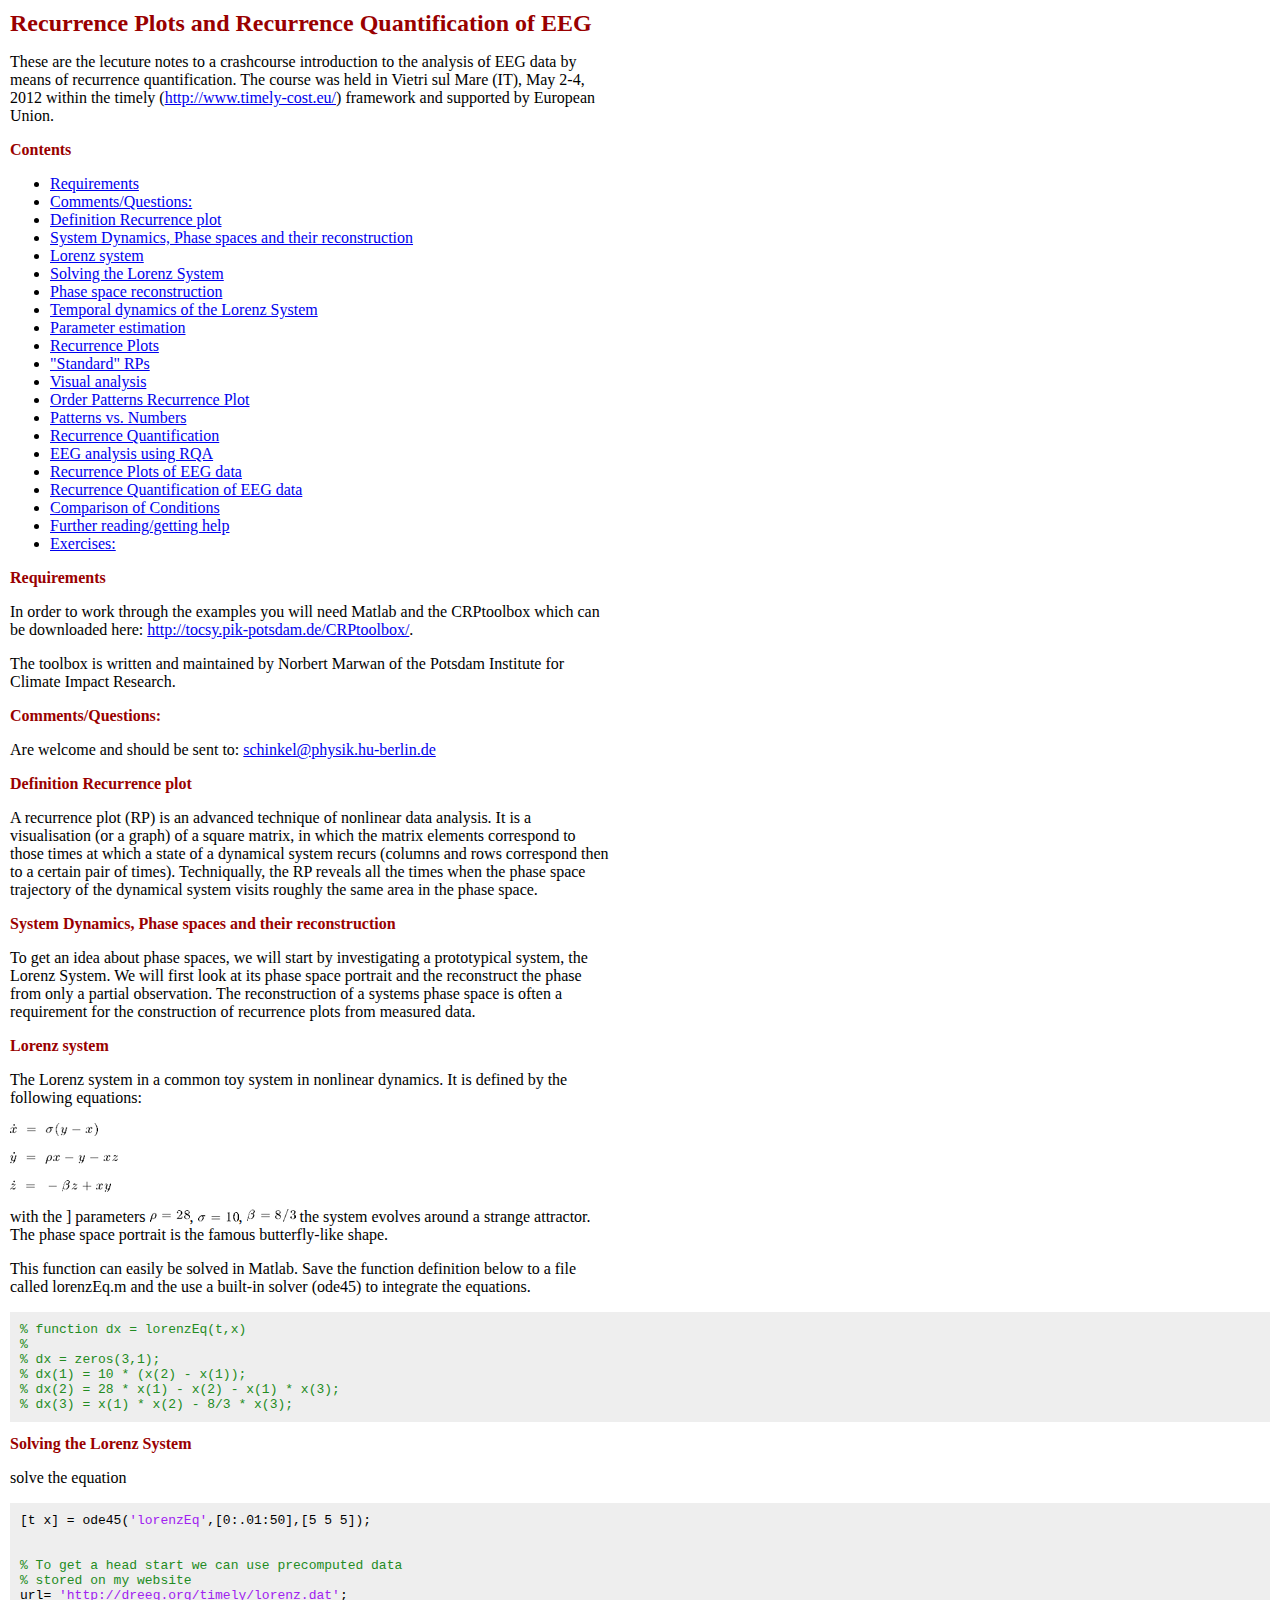
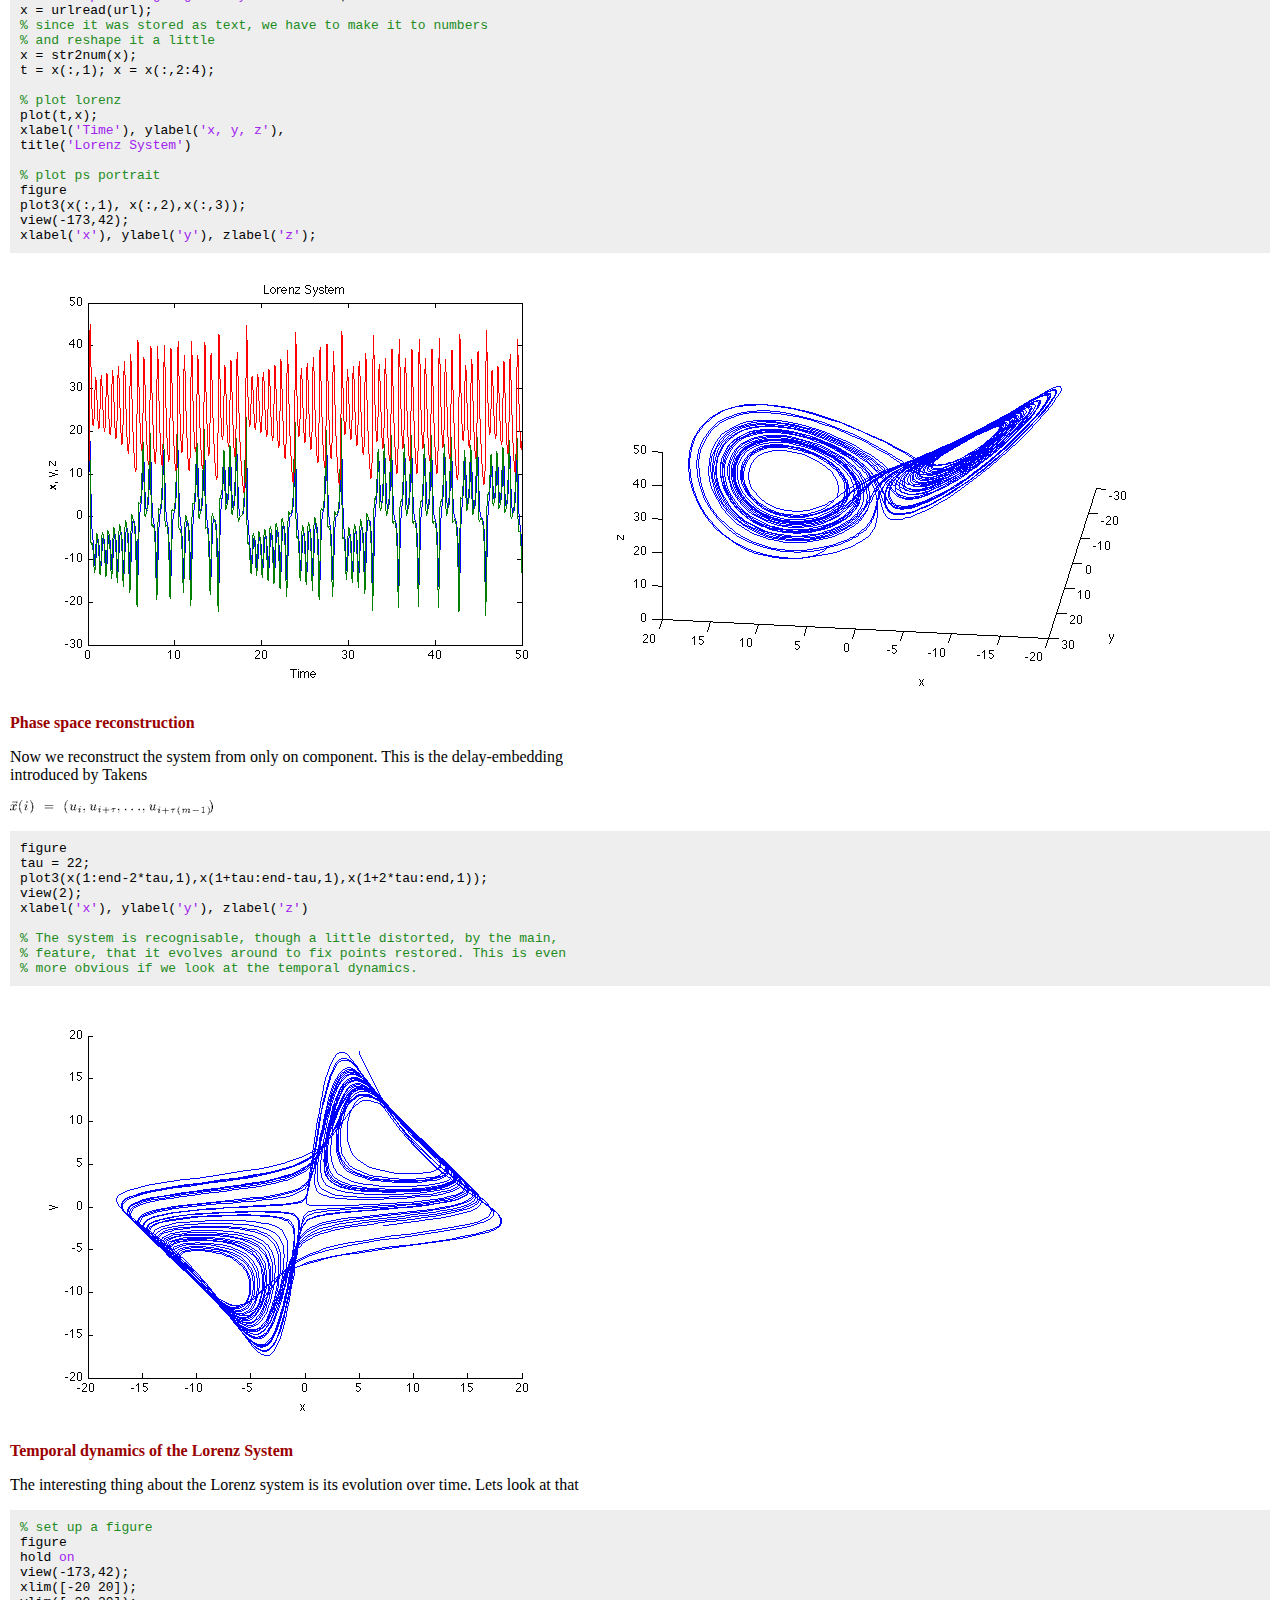
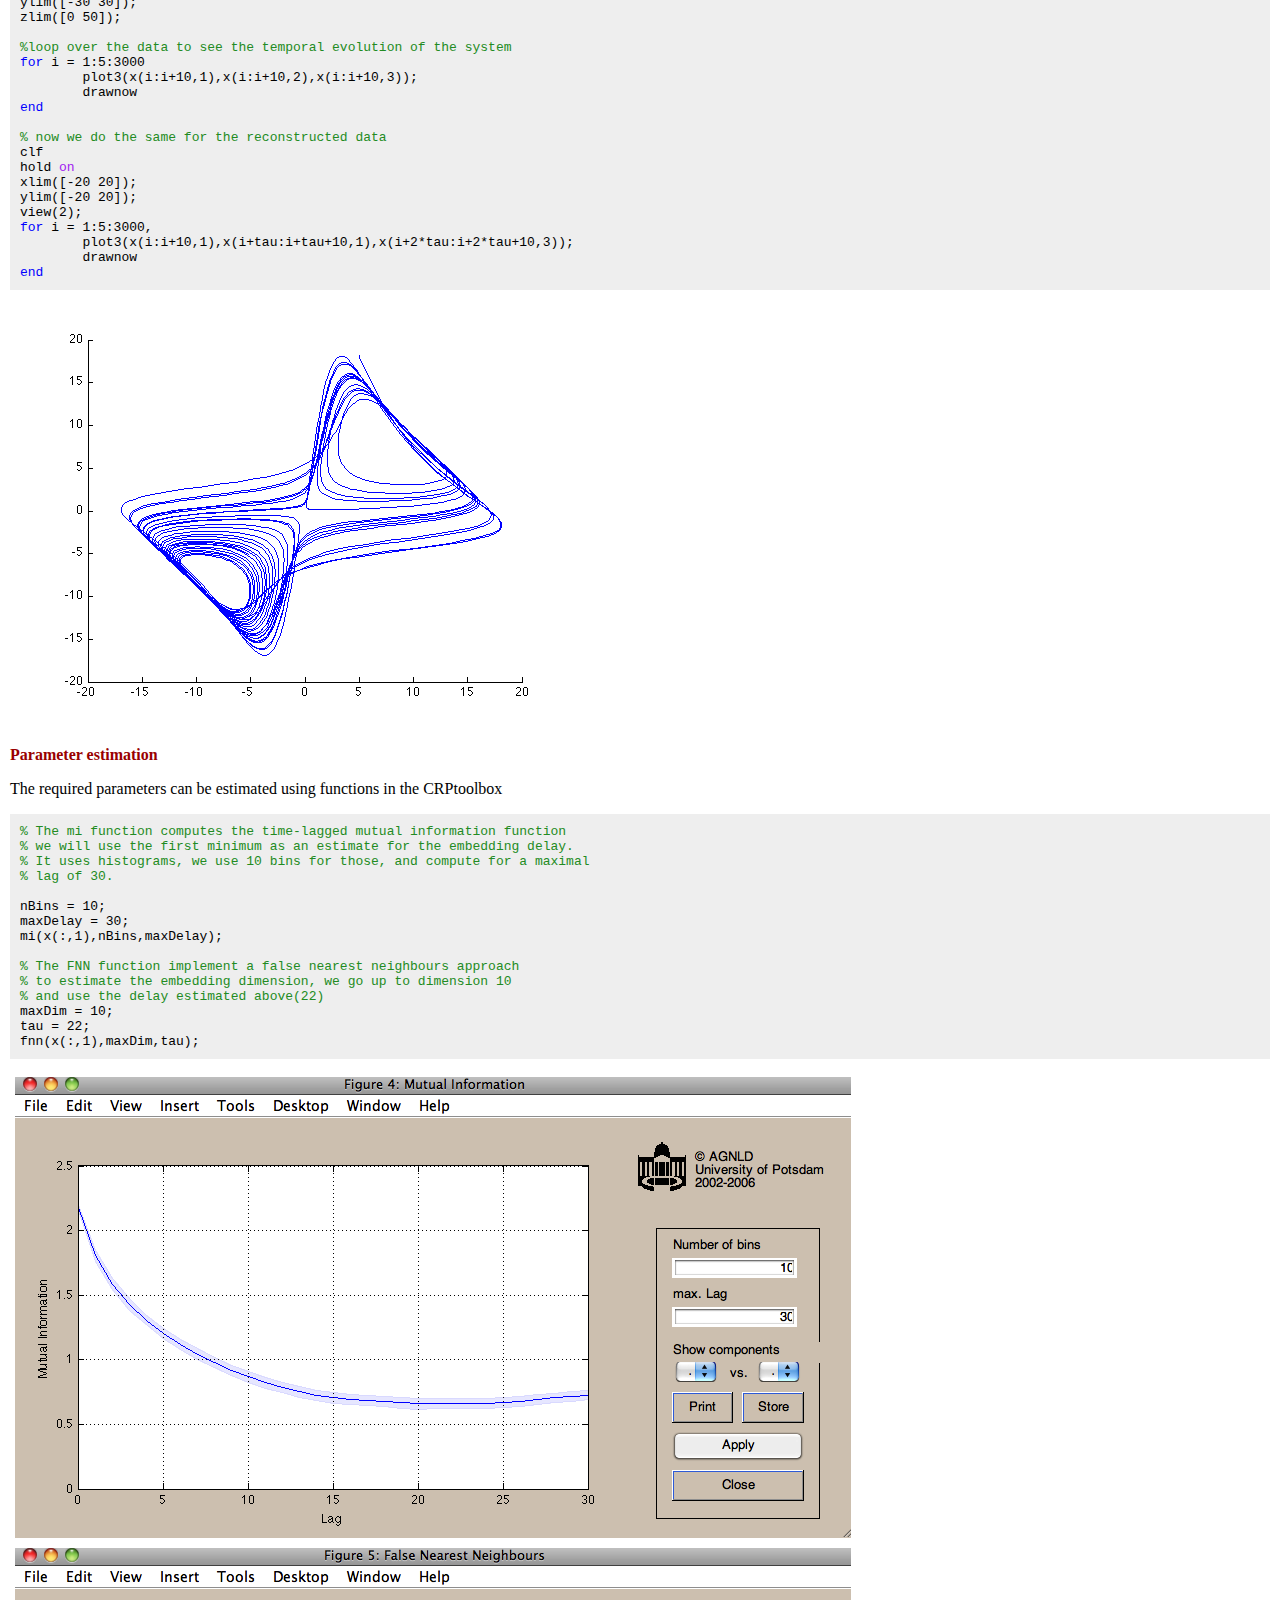
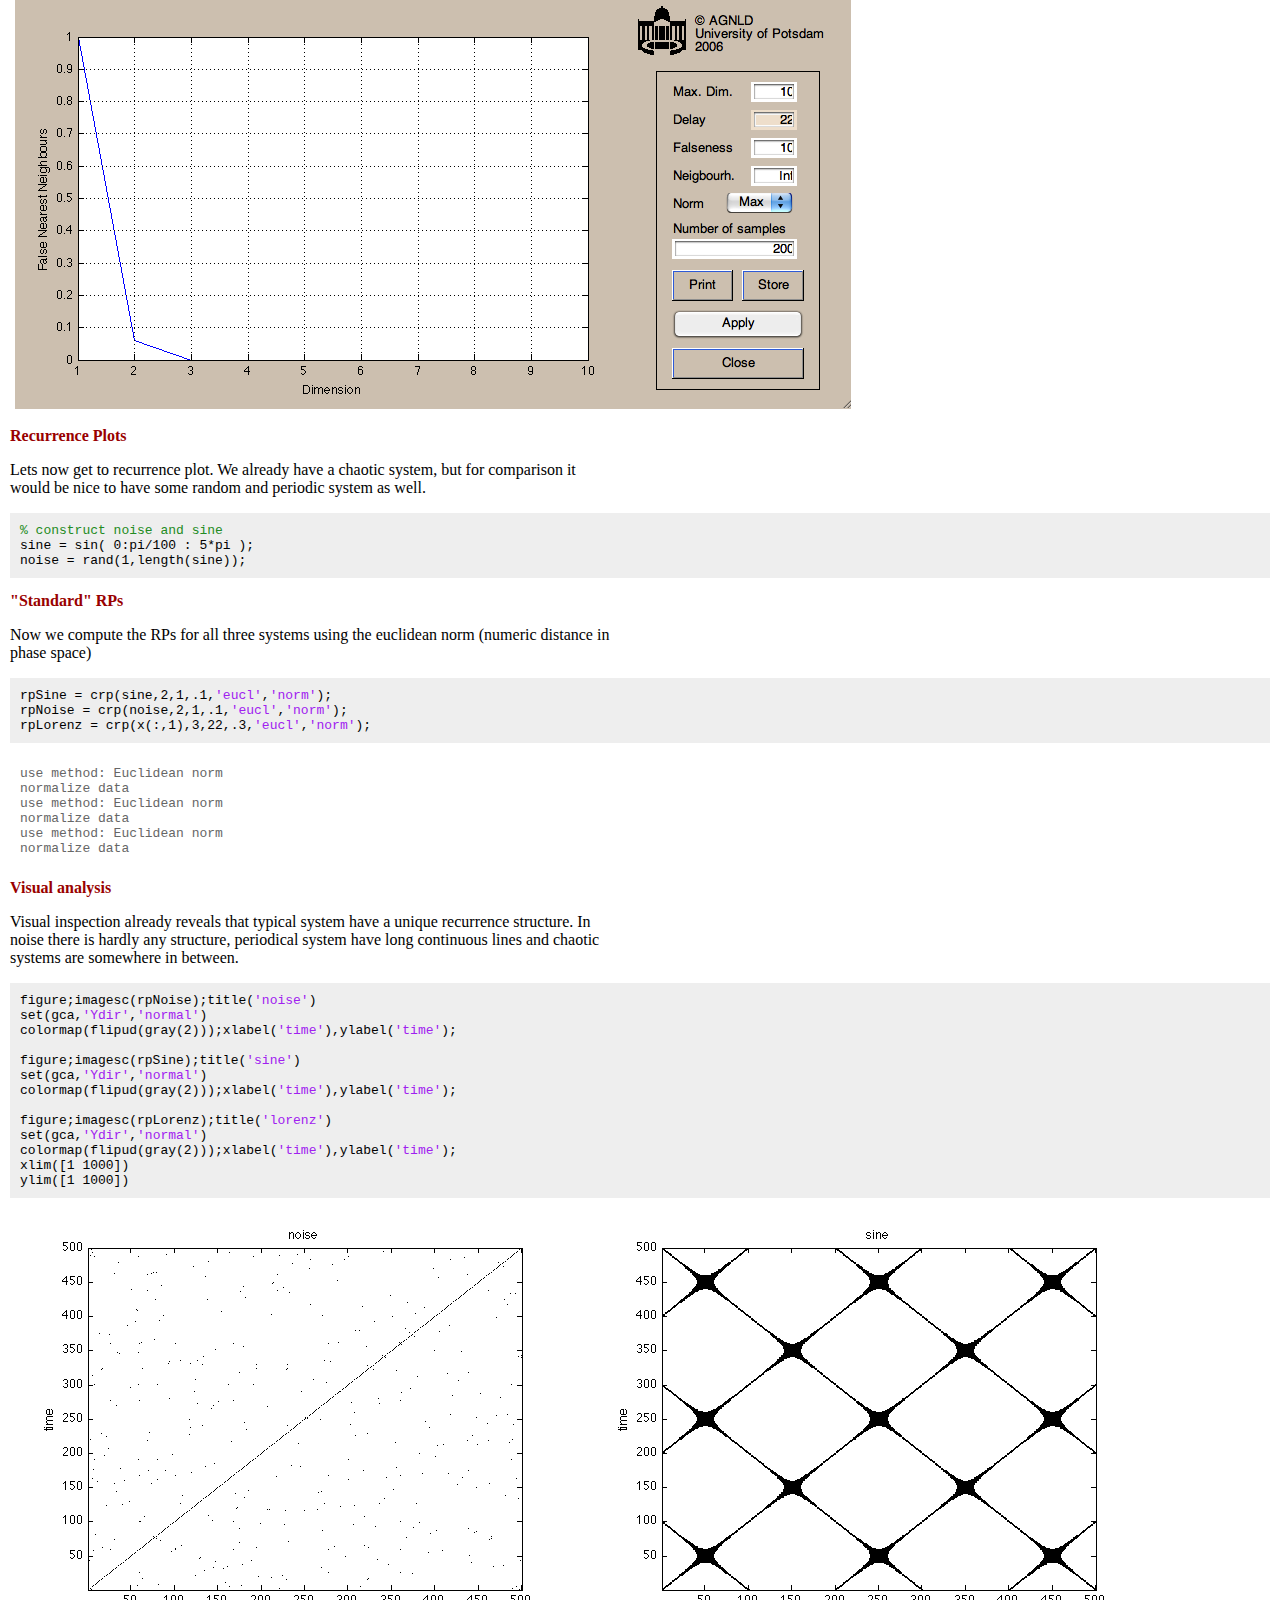
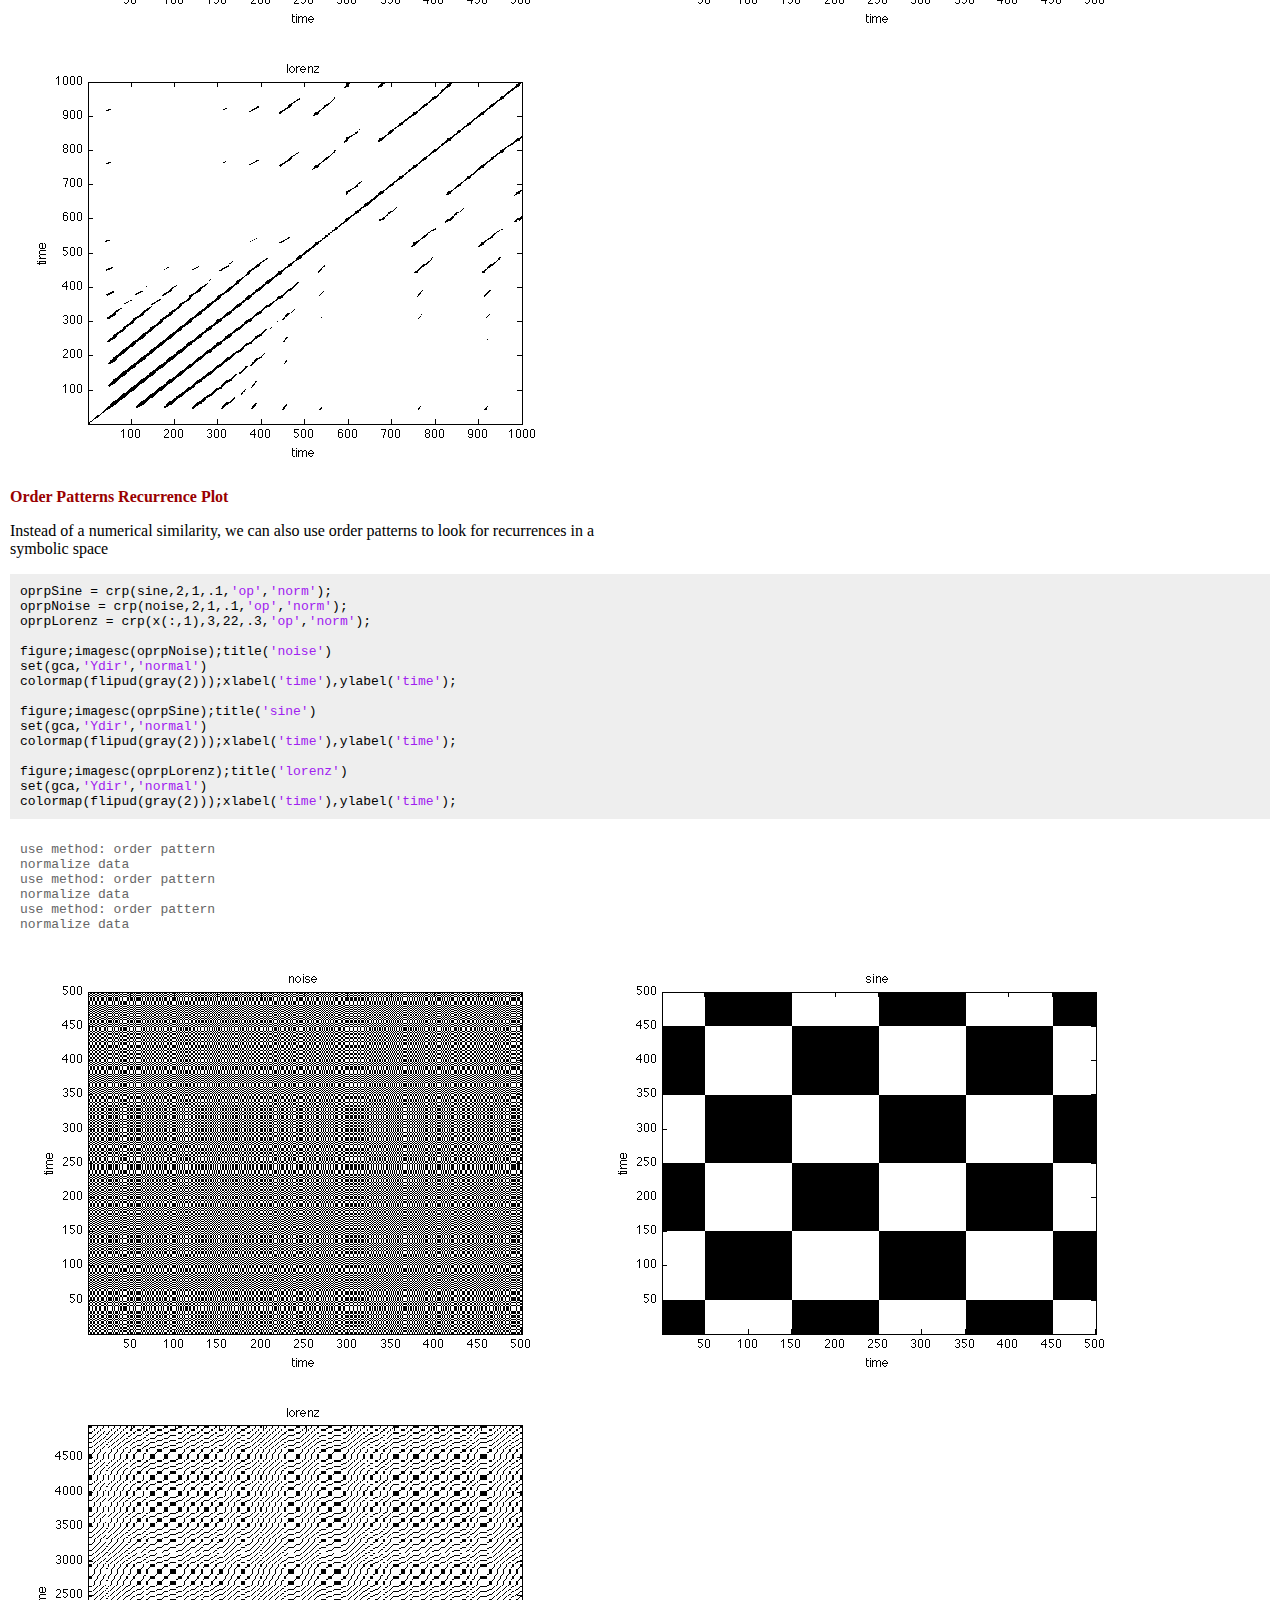
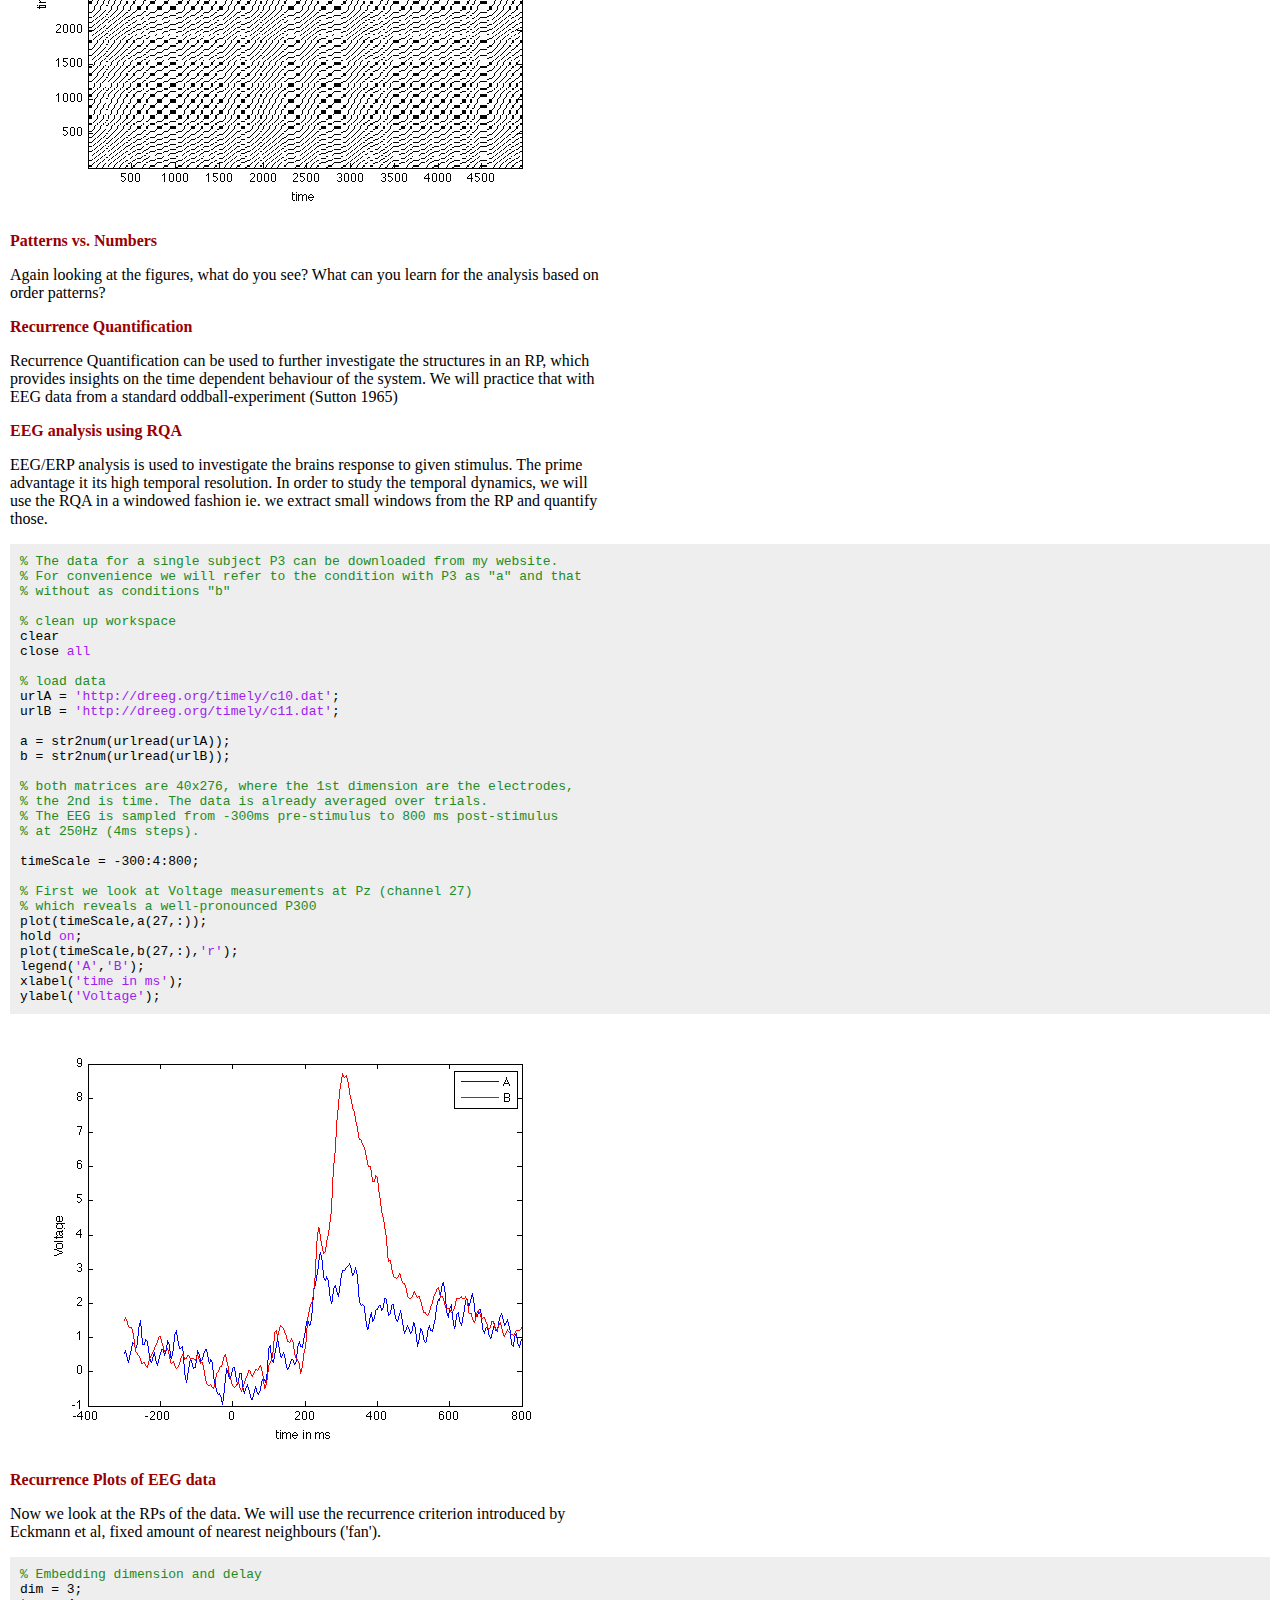
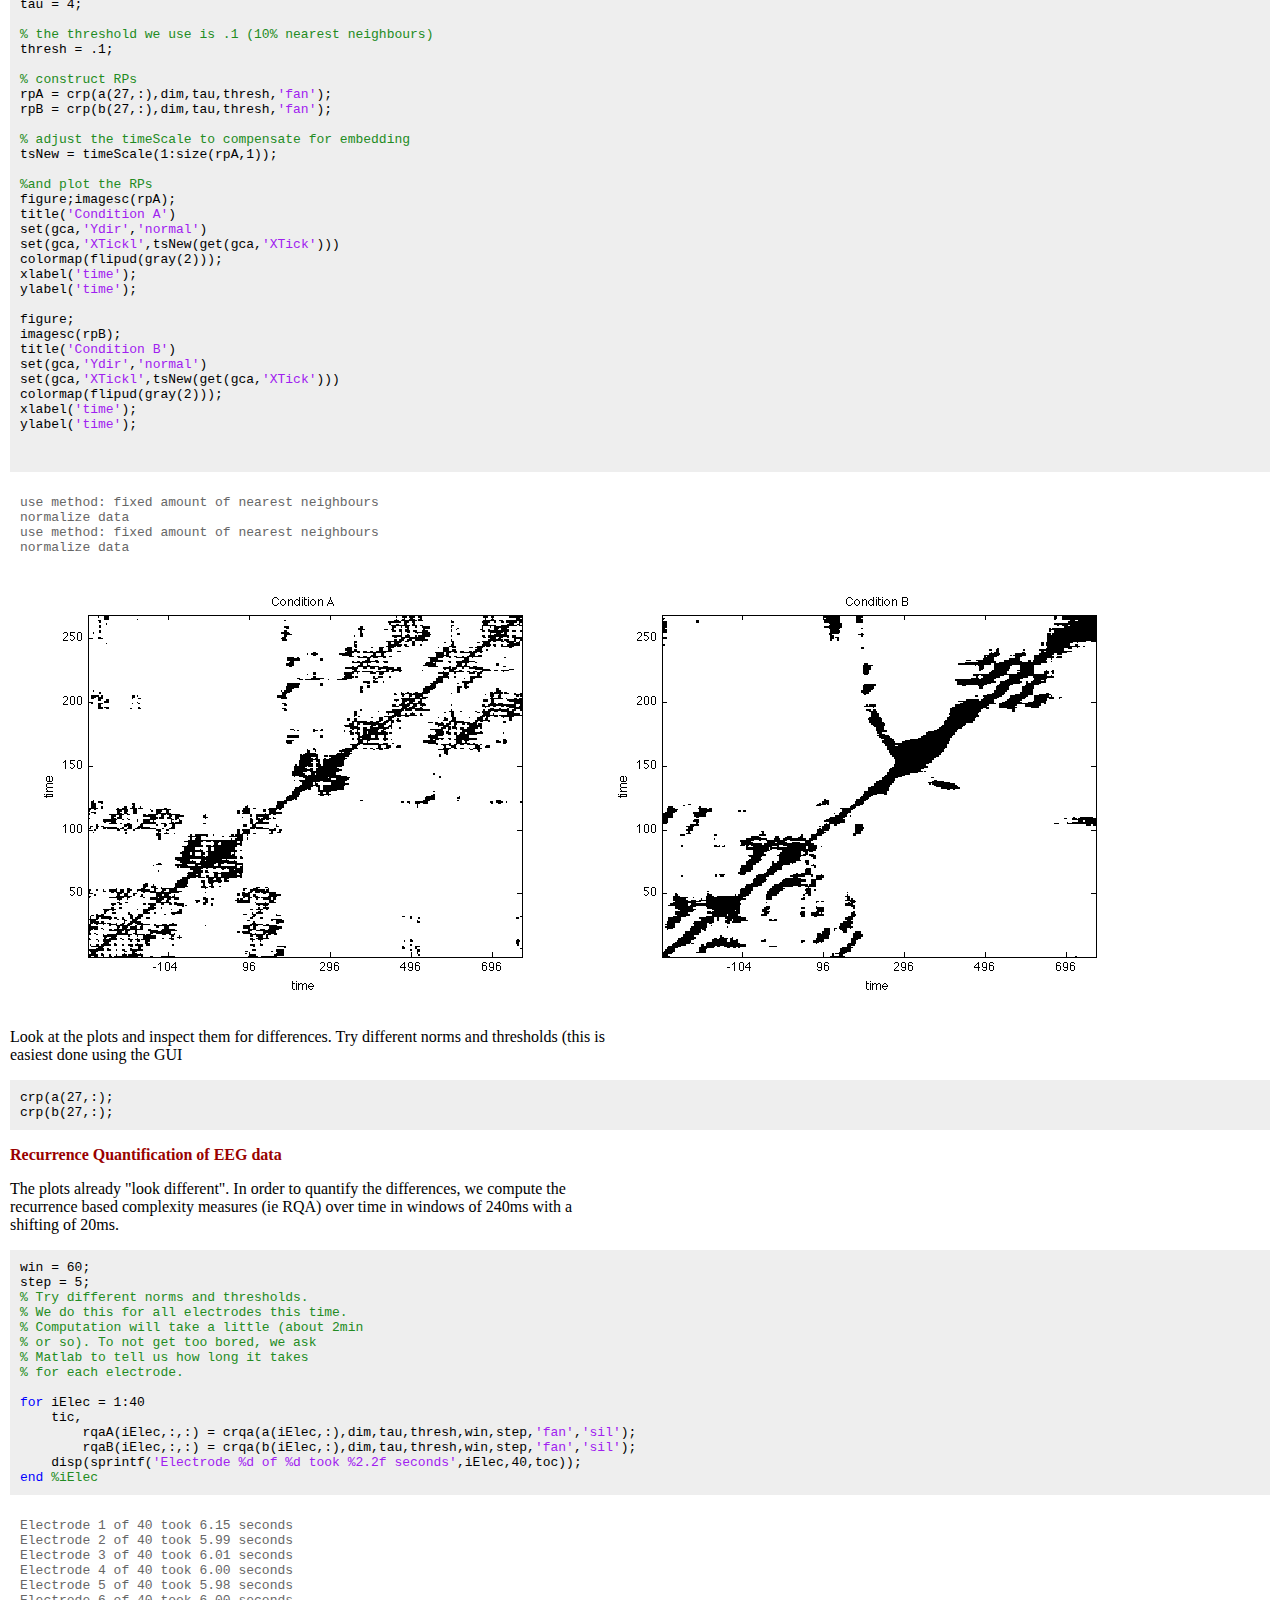
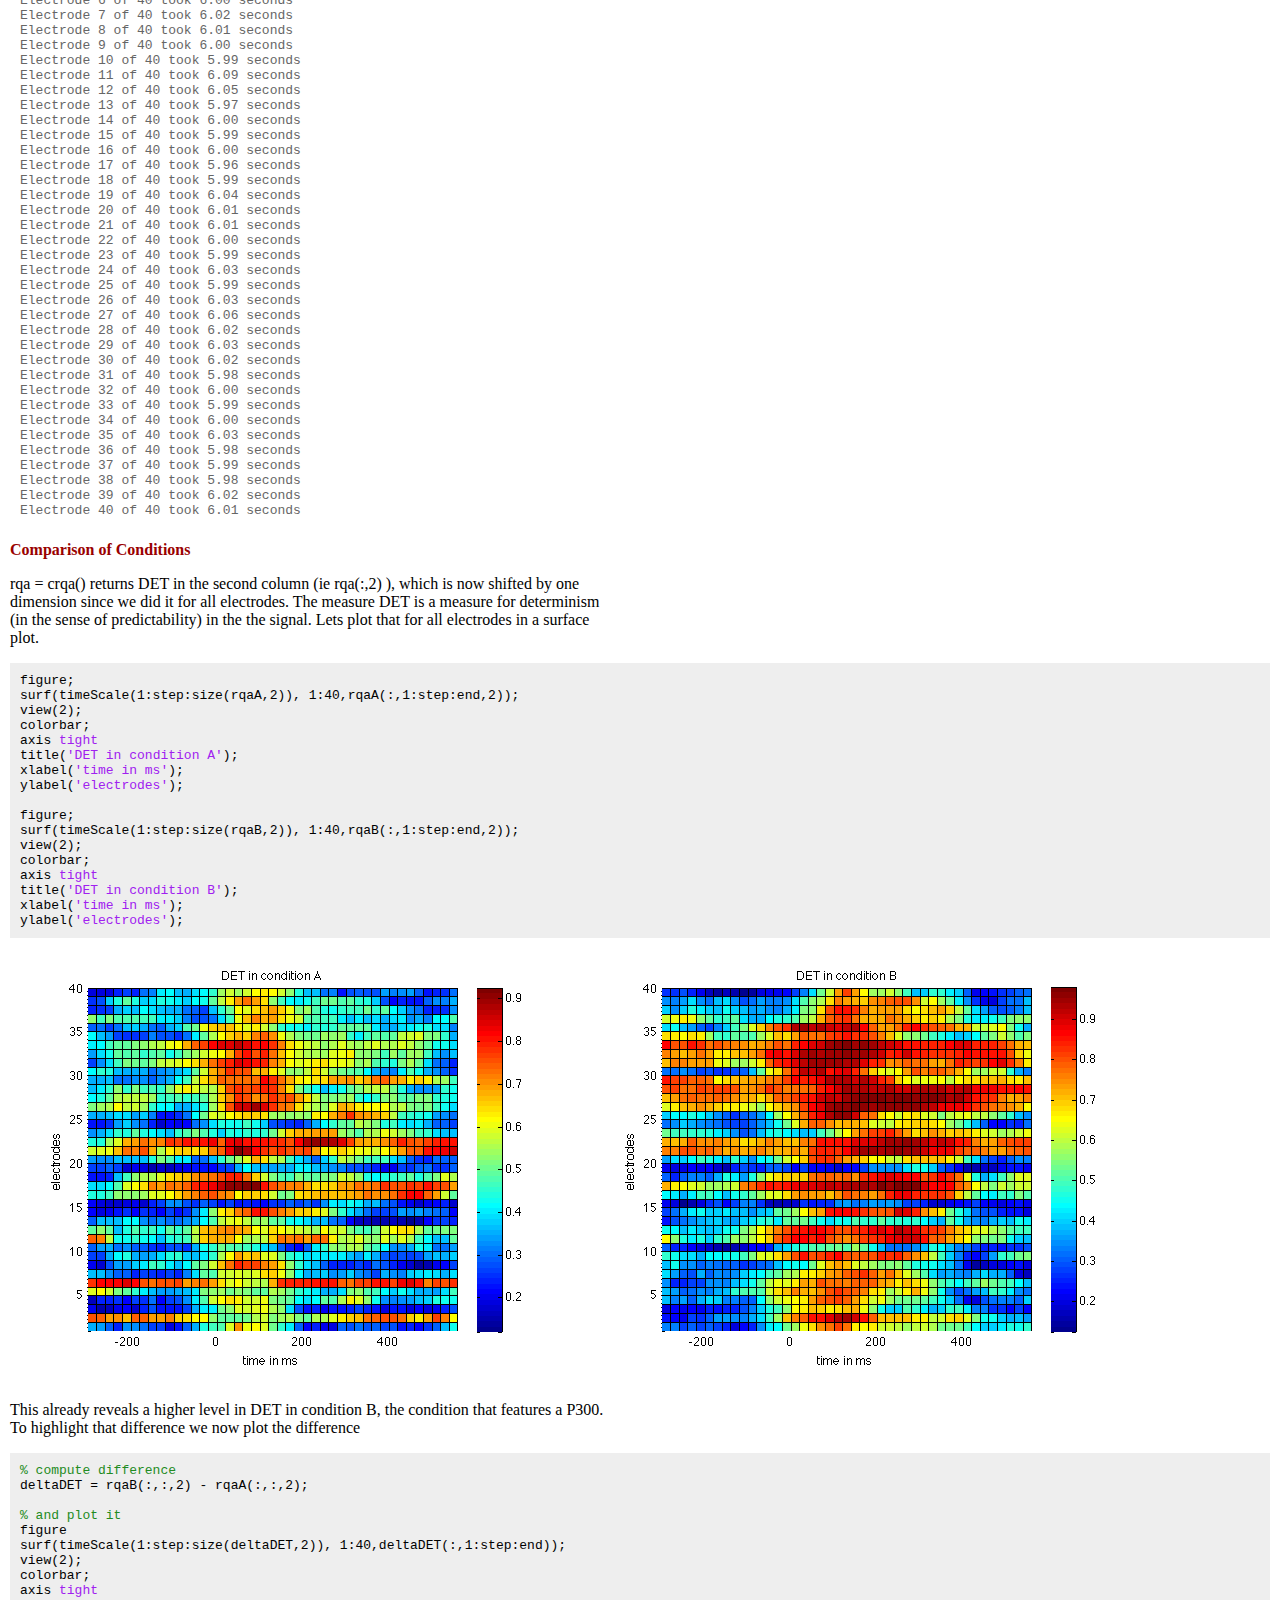
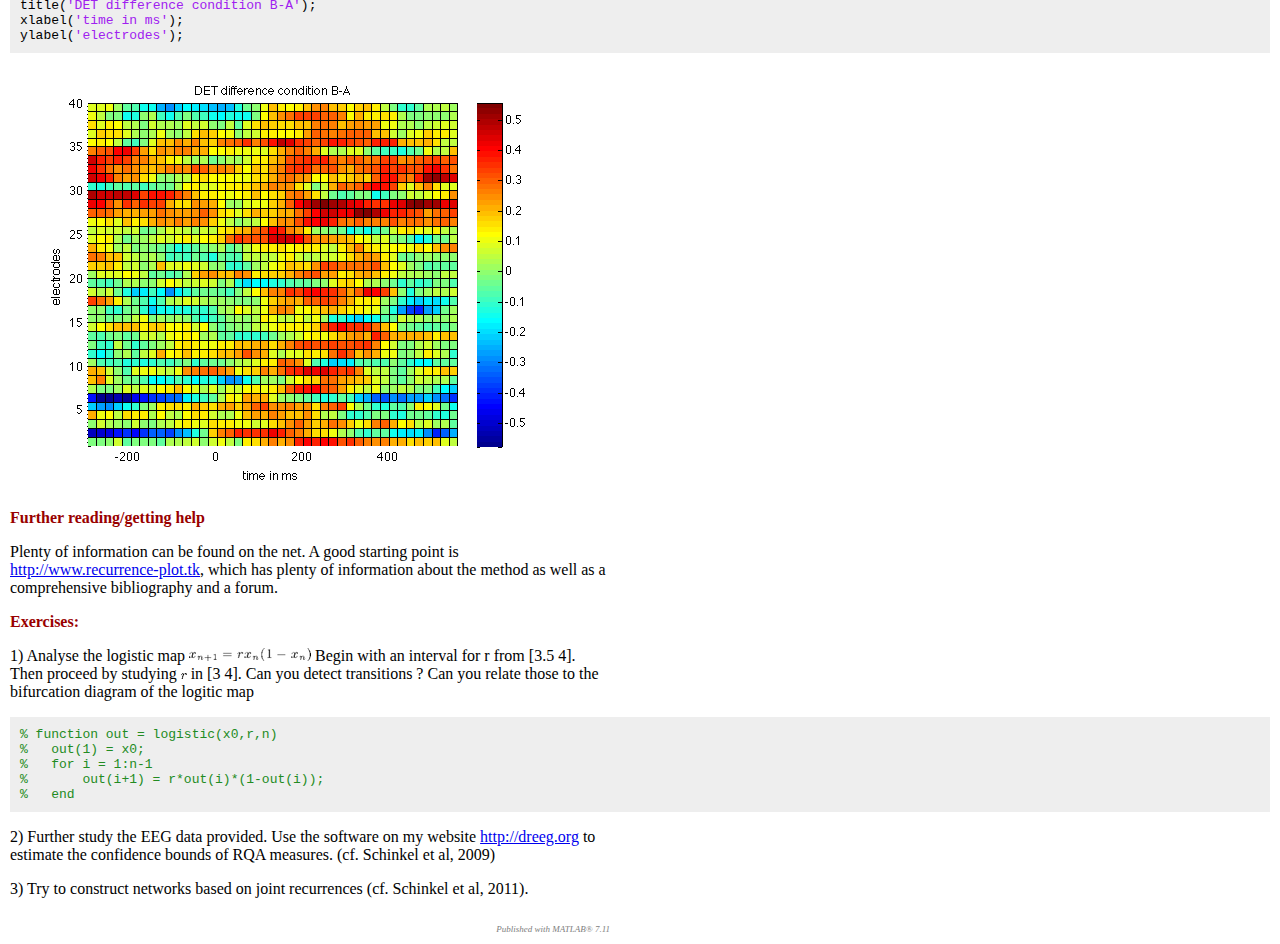
==== commit e595a14e: "Update links in for timely lecture" ====
--- a/timely/html/index.html
+++ b/timely/html/index.html
@@ -87,7 +87,7 @@
 
 <span class="comment">% To get a head start we can use precomputed data</span>
 <span class="comment">% stored on my website</span>
-url= <span class="string">'http://people.physik.hu-berlin.de/~schinkel/timely/lorenz.dat'</span>;
+url= <span class="string">'http://dreeg.org/timely/lorenz.dat'</span>;
 x = urlread(url);
 <span class="comment">% since it was stored as text, we have to make it to numbers</span>
 <span class="comment">% and reshape it a little</span>
@@ -207,8 +207,8 @@
 close <span class="string">all</span>
 
 <span class="comment">% load data</span>
-urlA = <span class="string">'http://people.physik.hu-berlin.de/~schinkel/timely/c10.dat'</span>;
-urlB = <span class="string">'http://people.physik.hu-berlin.de/~schinkel/timely/c11.dat'</span>;
+urlA = <span class="string">'http://dreeg.org/timely/c10.dat'</span>;
+urlB = <span class="string">'http://dreeg.org/timely/c11.dat'</span>;
 
 a = str2num(urlread(urlA));
 b = str2num(urlread(urlB));
@@ -368,7 +368,7 @@
 <span class="comment">%   end</span>
 </pre>
 <p>2) Further study the EEG data provided. Use the software on my website 
-<a href="http://people.physik.hu-berlin.de/~schinkel">http://people.physik.hu-berlin.de/~schinkel</a> 
+<a href="http://dreeg.org">http://dreeg.org</a> 
 to estimate the confidence bounds of RQA measures. (cf. Schinkel et al, 2009)</p>
 <p>3) Try to construct networks based on joint recurrences (cf. Schinkel et al, 2011).</p><p class="footer"><br>
       Published with MATLAB&reg; 7.11<br></p></div><!--
@@ -449,7 +449,7 @@
 
 % To get a head start we can use precomputed data
 % stored on my website
-url= 'http://people.physik.hu-berlin.de/~schinkel/timely/lorenz.dat'; 
+url= 'http://dreeg.org/timely/lorenz.dat'; 
 x = urlread(url);
 % since it was stored as text, we have to make it to numbers
 % and reshape it a little
@@ -625,8 +625,8 @@
 close all
 
 % load data
-urlA = 'http://people.physik.hu-berlin.de/~schinkel/timely/c10.dat';
-urlB = 'http://people.physik.hu-berlin.de/~schinkel/timely/c11.dat';
+urlA = 'http://dreeg.org/timely/c10.dat';
+urlB = 'http://dreeg.org/timely/c11.dat';
 
 a = str2num(urlread(urlA));
 b = str2num(urlread(urlB));
@@ -777,7 +777,7 @@
 %%
 % 2) Further study the EEG data provided. 
 % Use the software on my website
-% http://people.physik.hu-berlin.de/~schinkel to estimate the confidence 
+% http://dreeg.org to estimate the confidence 
 % bounds of RQA measures. (cf. Schinkel et al, 2009)? 
 %
 % Try to construct networks based on joint recurrences 
